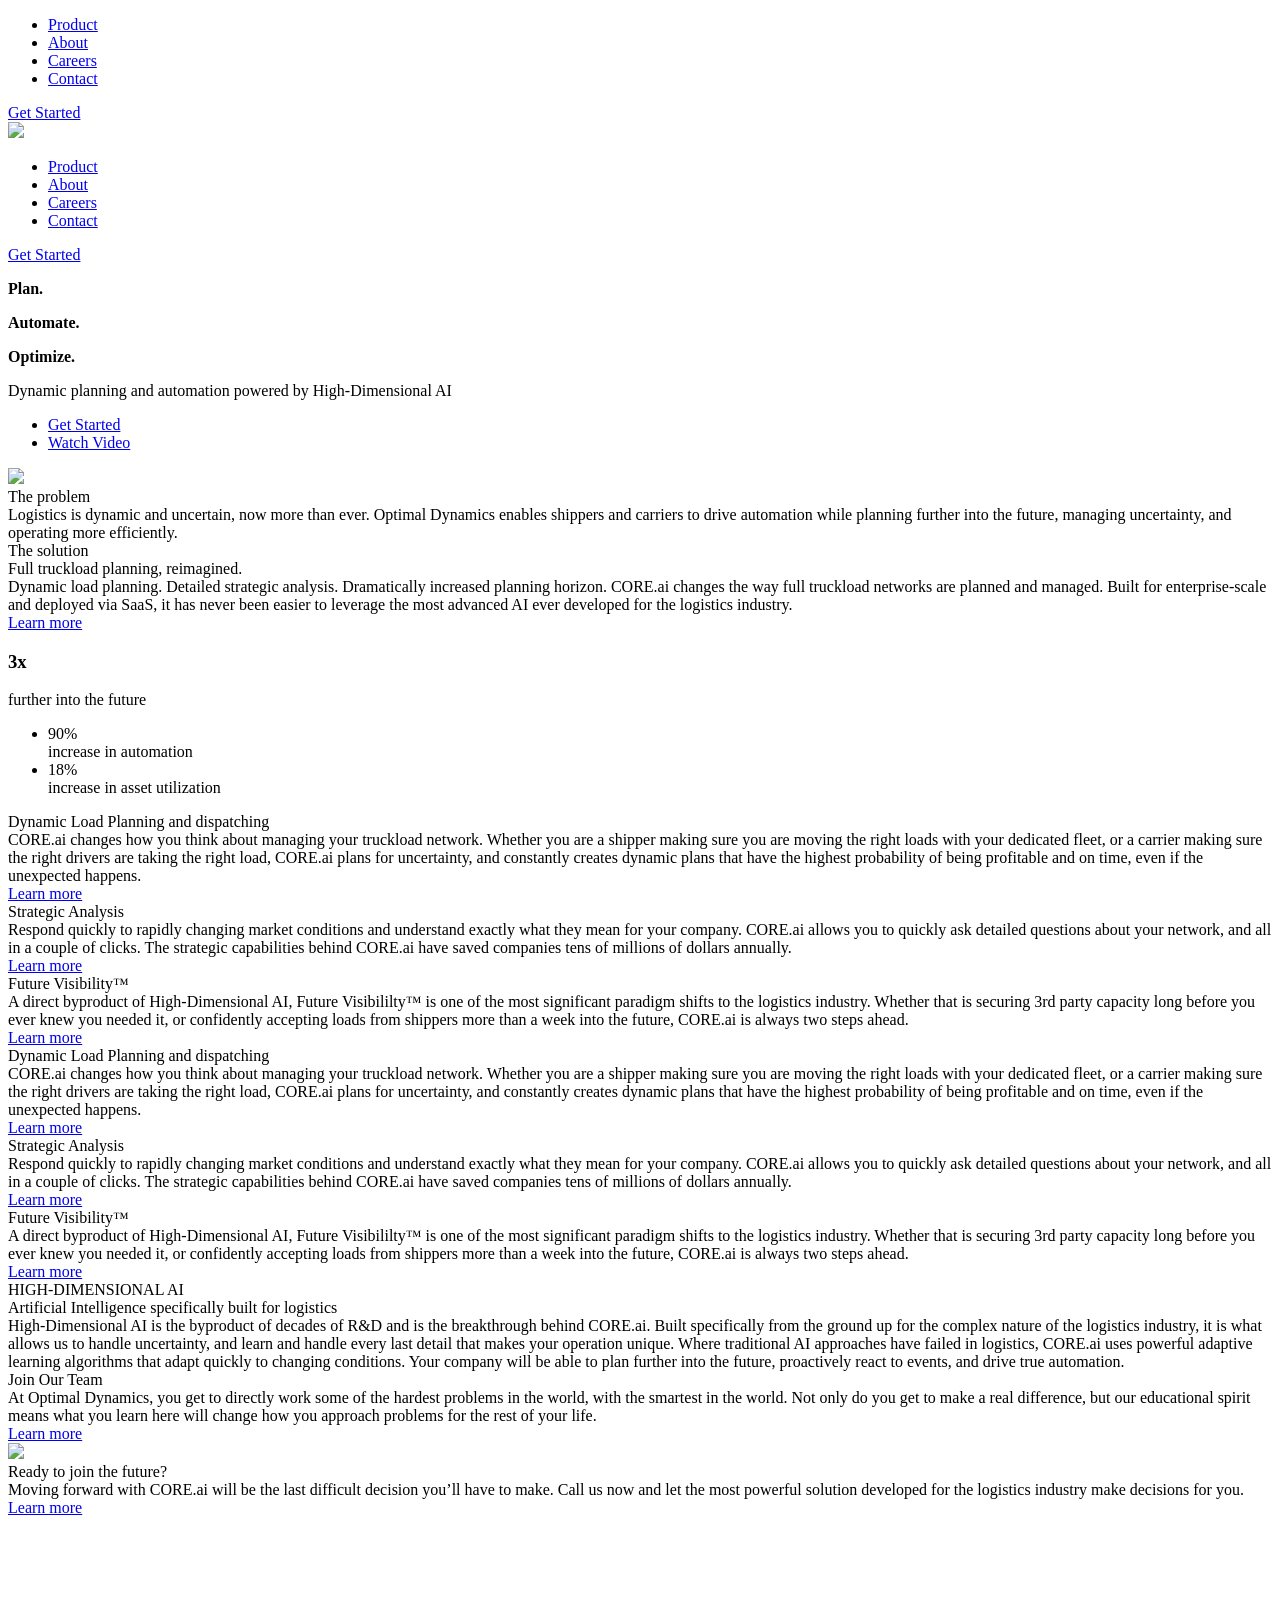
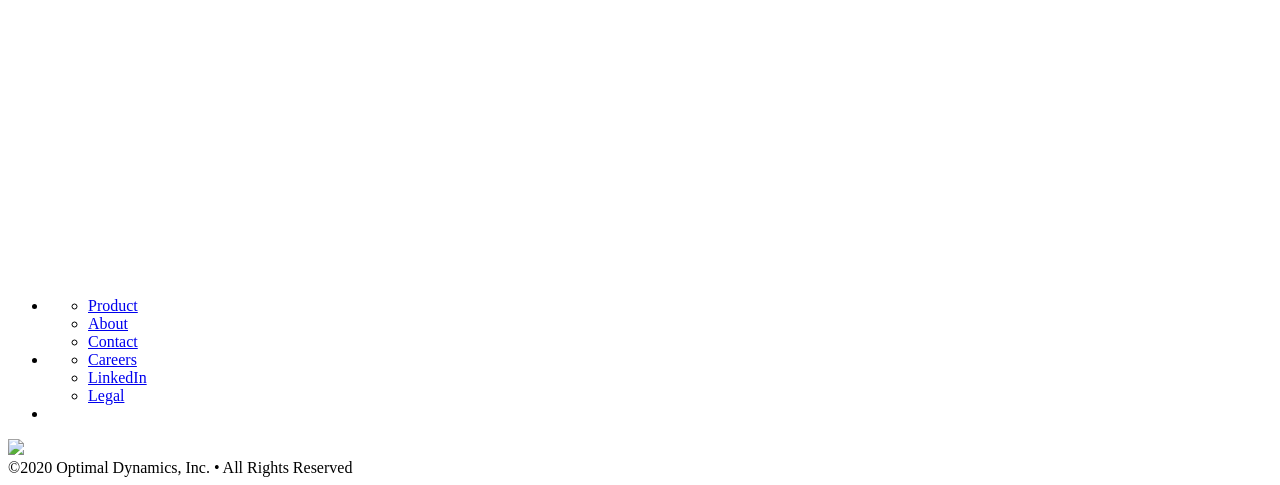
==== index.html @ 2583d3b1 "Update" ====
<!DOCTYPE html>
<html lang="en">
   <head>
      <meta charset="utf-8"/>
      <meta name="viewport" content="width=device-width, initial-scale=1"/>
      <title>Optimal Dynamics</title>
      <script>(function(w,d,s,l,i){w[l]=w[l]||[];w[l].push({'gtm.start':
         new Date().getTime(),event:'gtm.js'});var f=d.getElementsByTagName(s)[0],
         j=d.createElement(s),dl=l!='dataLayer'?'&l='+l:'';j.async=true;j.src=
         'https://www.googletagmanager.com/gtm.js?id='+i+dl;f.parentNode.insertBefore(j,f);
         })(window,document,'script','dataLayer','GTM-N3T2G5L');
      </script>
      <link rel="stylesheet" href="/css/foundation.min.css"/>
      <link rel="stylesheet" href="/css/motion-ui.min.css"/>
      <link rel="stylesheet" href="/css/jquery.fancybox.min.css"/>
      <link rel="stylesheet" href="/css/owl.carousel.min.css"/>
      <link rel="stylesheet" href="/css/style.css"/>
      <link rel="shortcut icon" href="/favicon/favicon.ico"/>
      <link rel="apple-touch-icon" sizes="180x180" href="/favicon/apple-touch-icon.png"/>
      <link rel="icon" type="image/png" sizes="512x515" href="/favicon/android-chrome-512x512.png"/>
      <link rel="icon" type="image/png" sizes="192x192" href="/favicon/android-chrome-192x192.png"/>
      <link rel="icon" type="image/png" sizes="32x32" href="/favicon/favicon-32x32.png"/>
      <link rel="icon" type="image/png" sizes="16x16" href="/favicon/favicon-16x16.png"/>
      <link rel="manifest" href="/favicon/manifest.json"/>
      <meta name="msapplication-TileColor" content="#da532c"/>
      <meta name="msapplication-TileImage" content="/mstile-150x150.png"/>
      <link rel="stylesheet" href="https://use.typekit.net/ulm6grf.css"/>
      <meta charSet="utf-8"/>
      <meta name="viewport" content="width=device-width"/>
      <meta name="next-head-count" content="2"/>
      <link rel="preload" href="/_next/static/fyxnGswawPtEti5_ENOdr/pages/_app.js" as="script"/>
      <link rel="preload" href="/_next/static/fyxnGswawPtEti5_ENOdr/pages/index.js" as="script"/>
      <link rel="preload" href="/_next/static/runtime/webpack-c212667a5f965e81e004.js" as="script"/>
      <link rel="preload" href="/_next/static/chunks/framework.e84fa698c7ee940652bd.js" as="script"/>
      <link rel="preload" href="/_next/static/chunks/commons.94e9432177da8e3c395d.js" as="script"/>
      <link rel="preload" href="/_next/static/runtime/main-bc3dd4bd98f689dcbc19.js" as="script"/>
      <link rel="preload" href="/_next/static/chunks/a13ef41db2b691012dfec7c9777016c57579b77b.4f741bf8970ec47f5d07.js" as="script"/>
   </head>
   <body>
      <noscript><iframe src="https://www.googletagmanager.com/ns.html?id=GTM-N3T2G5L" height="0" width="0" style="display:none;visibility:hidden"></iframe></noscript>
      <div id="__next">
         <div>
            <div class="mob-nav-hold">
               <div class="row">
                  <div class="small-12 columns nopad mob-nav">
                     <ul>
                        <li><a href="/product">Product</a></li>
                        <li><a href="/about">About</a></li>
                        <li><a href="/careers">Careers</a></li>
                        <li><a href="/contact">Contact</a></li>
                     </ul>
                  </div>
                  <div class="mob-nav-button"><a href="/product" class="btn-gradient btn-full">Get Started</a></div>
               </div>
            </div>
            <div class="header">
               <div class="row">
                  <div class="small-8 large-4 columns nopad logo"><a href="/"><img src="img/logo.png"/></a></div>
                  <div class="small-6 large-8 columns nopad header-right-hold show-for-large">
                     <div class="header-right">
                        <div class="nav">
                           <ul>
                              <li><a href="/product">Product</a></li>
                              <li><a href="/about">About</a></li>
                              <li><a href="/careers">Careers</a></li>
                              <li><a href="/contact">Contact</a></li>
                           </ul>
                        </div>
                        <div class="header-button"><a href="/product" class="btn-gradient">Get Started</a></div>
                     </div>
                  </div>
                  <div class="small-4 columns nopad nav-trigger hide-for-large">
                     <div class="hamburger hamburger--squeeze js-hamburger">
                        <div class="hamburger-box">
                           <div class="hamburger-inner"></div>
                        </div>
                     </div>
                  </div>
               </div>
            </div>
         </div>
         <div class="header-padd">
            <div class="intro-wrapper">
               <div class="intro-img" style="background:url(img/img-1.jpeg) no-repeat center center"></div>
               <div class="row">
                  <div class="small-12 columns nopad intro-content">
                     <div class="small-12 columns nopad intro-title">
                        <p><strong>Plan.</strong></p>
                        <p><strong>Automate.</strong></p>
                        <p><strong>Optimize.</strong></p>
                     </div>
                     <div class="small-12 columns nopad intro-img-mob-hold show-for-small-only">
                        <div class="small-12 columns nopad intro-img-mob" style="background:url(img/img-1.jpeg) no-repeat center center"></div>
                     </div>
                     <div class="small-12 large-6 columns nopad intro-bottom">
                        <div class="small-12 medium-5 large-7 columns nopad intro-text">Dynamic planning and automation powered by High-Dimensional AI</div>
                        <div class="small-12 columns nopad intro-buttons">
                           <ul>
                              <li><a href="/product" class="btn-arrow-three"><span>Get Started</span></a></li>
                              <li><a id="myBtn" href="javascript:void(0);" class="btn-arrow-dark">Watch Video</a></li>
                           </ul>
                        </div>
                     </div>
                  </div>
               </div>
            </div>
            <div class="bg-black home-about-wrapper">
               <div class="home-about-problem-wrapper">
                  <div class="home-about-problem-orn"><img src="img/orn-3.svg"/></div>
                  <div class="row row-md">
                     <div class="small-10 medium-9 large-8 columns nopad home-about-problem animation-element fade-up">
                        <div class="small-12 columns nopad headline">The problem</div>
                        <div class="small-12 columns nopad text-lg">Logistics is dynamic and uncertain, now more than ever. Optimal Dynamics enables shippers and carriers to drive automation while planning further into the future, managing uncertainty, and operating more efficiently.</div>
                     </div>
                  </div>
               </div>
               <div class="home-about-solution-wrapper">
                  <div class="row row-md">
                     <div class="small-12 large-5 large-push-7 columns nopad home-about-solutions-right animation-element fade-up">
                        <div class="small-12 columns nopad headline">The solution</div>
                        <div class="small-12 columns nopad title-lg">Full truckload planning, reimagined.</div>
                        <div class="small-12 large-10 columns nopad text-reg">Dynamic load planning. Detailed strategic analysis. Dramatically increased planning horizon. CORE.ai changes the way full truckload networks are planned and managed. Built for enterprise-scale and deployed via SaaS, it has never been easier to leverage the most advanced AI ever developed for the logistics industry.</div>
                        <div class="small-12 columns nopad"><a href="/product" class="btn-arrow-three btn-white"><span>Learn more</span></a></div>
                     </div>
                     <div class="small-12 large-7 large-pull-5 columns nopad home-about-solutions-left">
                        <div class="small-12 columns nopad home-about-solutions-left-top animation-element fade-up">
                           <h3>3x</h3>
                           <p>further into the future</p>
                        </div>
                        <div class="small-12 columns nopad home-about-solutions-left-line animation-element line-grow"><span class="animation-element line-grow"></span></div>
                        <div class="small-12 columns nopad home-about-solutions-left-bottom animation-element fade-up">
                           <ul>
                              <li>
                                 <div class="small-12 columns nopad about-solutions-left-bottom-percent">90%</div>
                                 <div class="small-12 columns nopad about-solutions-left-bottom-percent-text">increase in automation</div>
                              </li>
                              <li>
                                 <div class="small-12 columns nopad about-solutions-left-bottom-percent">18%</div>
                                 <div class="small-12 columns nopad about-solutions-left-bottom-percent-text">increase in asset utilization</div>
                              </li>
                           </ul>
                        </div>
                     </div>
                  </div>
               </div>
            </div>
            <div class="home-white">
               <div class="horizontal-hold show-for-large">
                  <div class="horizontal-content-scroller"><span></span></div>
                  <div class="horizontal container" id="container">
                     <div class="horizontal-content">
                        <div class="horizontal-block horizontal-block-1">
                           <div class="row row-md">
                              <div class="small-5 columns nopad articles-carousel-item-content">
                                 <div class="small-12 columns nopad title-md">Dynamic Load Planning and dispatching</div>
                                 <div class="small-12 columns nopad text-reg">CORE.ai changes how you think about managing your truckload network. Whether you are a shipper making sure you are moving the right loads with your dedicated fleet, or a carrier making sure the right drivers are taking the right load, CORE.ai plans for uncertainty, and constantly creates dynamic plans that have the highest probability of being profitable and on time, even if the unexpected happens.</div>
                                 <div class="small-12 columns nopad"><a href="/product" class="btn-arrow-three"><span>Learn more</span></a></div>
                              </div>
                              <div class="small-7 columns nopad articles-carousel-item-image-hold">
                                 <div class="small-12 columns nopad articles-carousel-item-image" style="background:url(img/Homepage_Section3_01.jpg) no-repeat center center"></div>
                              </div>
                           </div>
                        </div>
                        <div class="horizontal-block horizontal-block-2">
                           <div class="row row-md">
                              <div class="small-5 columns nopad articles-carousel-item-content">
                                 <div class="small-12 columns nopad title-md">Strategic Analysis</div>
                                 <div class="small-12 columns nopad text-reg">Respond quickly to rapidly changing market conditions and understand exactly what they mean for your company. CORE.ai allows you to quickly ask detailed questions about your network, and all in a couple of clicks. The strategic capabilities behind CORE.ai have saved companies tens of millions of dollars annually.</div>
                                 <div class="small-12 columns nopad"><a href="/product" class="btn-arrow-three"><span>Learn more</span></a></div>
                              </div>
                              <div class="small-7 columns nopad articles-carousel-item-image-hold">
                                 <div class="small-12 columns nopad articles-carousel-item-image" style="background:url(img/Homepage_Section3_02.jpg) no-repeat center center"></div>
                              </div>
                           </div>
                        </div>
                        <div class="horizontal-block horizontal-block-2">
                           <div class="row row-md">
                              <div class="small-5 columns nopad articles-carousel-item-content">
                                 <div class="small-12 columns nopad title-md">Future Visibility™</div>
                                 <div class="small-12 columns nopad text-reg">A direct byproduct of High-Dimensional AI, Future Visibililty™ is one of the most significant paradigm shifts to the logistics industry. Whether that is securing 3rd party capacity long before you ever knew you needed it, or confidently accepting loads from shippers more than a week into the future, CORE.ai is always two steps ahead.</div>
                                 <div class="small-12 columns nopad"><a href="/product" class="btn-arrow-three"><span>Learn more</span></a></div>
                              </div>
                              <div class="small-7 columns nopad articles-carousel-item-image-hold">
                                 <div class="small-12 columns nopad articles-carousel-item-image" style="background:url(img/Homepage_Section3_03.jpg) no-repeat center center"></div>
                              </div>
                           </div>
                        </div>
                     </div>
                  </div>
               </div>
               <div class="row row-md">
                  <div class="small-12 columns nopad home-articles-mob-hold hide-for-large">
                     <div class="small-12 columns nopad home-articles-mob-item">
                        <div class="small-12 columns nopad home-articles-mob-item-image-hold">
                           <div class="small-12 columns nopad home-articles-mob-item-image image-effect image-effect-right animation-element" style="background:url(img/Homepage_Section3_01.jpg) no-repeat center center"></div>
                        </div>
                        <div class="small-12 columns nopad home-articles-mob-item-content animation-element fade-up">
                           <div class="small-12 columns nopad title-md">Dynamic Load Planning and dispatching</div>
                           <div class="small-12 columns nopad text-reg">CORE.ai changes how you think about managing your truckload network. Whether you are a shipper making sure you are moving the right loads with your dedicated fleet, or a carrier making sure the right drivers are taking the right load, CORE.ai plans for uncertainty, and constantly creates dynamic plans that have the highest probability of being profitable and on time, even if the unexpected happens.</div>
                           <div class="small-12 columns nopad"><a href="/product" class="btn-arrow-three"><span>Learn more</span></a></div>
                        </div>
                     </div>
                     <div class="small-12 columns nopad home-articles-mob-item">
                        <div class="small-12 columns nopad home-articles-mob-item-image-hold">
                           <div class="small-12 columns nopad home-articles-mob-item-image image-effect image-effect-right animation-element" style="background:url(img/Homepage_Section3_02.jpg) no-repeat center center"></div>
                        </div>
                        <div class="small-12 columns nopad home-articles-mob-item-content animation-element fade-up">
                           <div class="small-12 columns nopad title-md">Strategic Analysis</div>
                           <div class="small-12 columns nopad text-reg">Respond quickly to rapidly changing market conditions and understand exactly what they mean for your company. CORE.ai allows you to quickly ask detailed questions about your network, and all in a couple of clicks. The strategic capabilities behind CORE.ai have saved companies tens of millions of dollars annually.</div>
                           <div class="small-12 columns nopad"><a href="/product" class="btn-arrow-three"><span>Learn more</span></a></div>
                        </div>
                     </div>
                     <div class="small-12 columns nopad home-articles-mob-item">
                        <div class="small-12 columns nopad home-articles-mob-item-image-hold">
                           <div class="small-12 columns nopad home-articles-mob-item-image image-effect image-effect-right animation-element" style="background:url(img/Homepage_Section3_03.jpg) no-repeat center center"></div>
                        </div>
                        <div class="small-12 columns nopad home-articles-mob-item-content animation-element fade-up">
                           <div class="small-12 columns nopad title-md">Future Visibility™</div>
                           <div class="small-12 columns nopad text-reg">A direct byproduct of High-Dimensional AI, Future Visibililty™ is one of the most significant paradigm shifts to the logistics industry. Whether that is securing 3rd party capacity long before you ever knew you needed it, or confidently accepting loads from shippers more than a week into the future, CORE.ai is always two steps ahead.</div>
                           <div class="small-12 columns nopad"><a href="/product" class="btn-arrow-three"><span>Learn more</span></a></div>
                        </div>
                     </div>
                  </div>
                  <div class="small-12 columns nopad horizontal-end padd-large-horizontal image-text-block">
                     <div class="small-12 large-6 columns nopad image-text-block-left animation-element fade-up">
                        <div id="cube"> </div>
                     </div>
                     <div class="small-12 large-6 columns nopad image-text-block-right animation-element fade-up">
                        <div class="small-12 columns nopad headline">HIGH-DIMENSIONAL AI</div>
                        <div class="small-12 columns nopad title-lg">Artificial Intelligence specifically built for logistics</div>
                        <div class="small-12 columns nopad text-reg">High-Dimensional AI is the byproduct of decades of R&amp;D and is the breakthrough behind CORE.ai. Built specifically from the ground up for the complex nature of the logistics industry, it is what allows us to handle uncertainty, and learn and handle every last detail that makes your operation unique. Where traditional AI approaches have failed in logistics, CORE.ai uses powerful adaptive learning algorithms that adapt quickly to changing conditions. Your company will be able to plan further into the future, proactively react to events, and drive true automation.</div>
                     </div>
                  </div>
               </div>
            </div>
            <div class="bg-black text-box-wrapper">
               <div class="text-box-right-image image-effect image-effect-right animation-element" style="background:url(img/Homepage_JoinOurTeam.jpg) no-repeat center center"></div>
               <div class="row row-md">
                  <div class="small-12 columns nopad text-box-mob-image-hold-1 show-for-small-only">
                     <div class="small-12 columns nopad text-box-image-1 image-effect image-effect-right animation-element" style="background:url(img/Homepage_JoinOurTeam.jpg) no-repeat center center"></div>
                  </div>
                  <div class="small-12 medium-7 columns nopad text-box text-box-left animation-element fade-up">
                     <div class="small-12 columns nopad title-md">Join Our Team</div>
                     <div class="small-12 columns nopad text-reg">At Optimal Dynamics, you get to directly work some of the hardest problems in the world, with the smartest in the world. Not only do you get to make a real difference, but our educational spirit means what you learn here will change how you approach problems for the rest of your life.</div>
                     <div class="small-12 columns nopad"><a href="/careers" class="btn-arrow-three btn-white">Learn more</a></div>
                  </div>
               </div>
            </div>
            <div class="text-box-wrapper">
               <div class="text-box-left-image image-effect image-effect-left animation-element" style="background:url(img/CTA.jpg) no-repeat center center"></div>
               <div class="orn-circle"><img src="img/orn-circle.svg"/></div>
               <div class="row">
                  <div class="small-12 columns nopad text-box-mob-image-hold-2 show-for-small-only">
                     <div class="small-12 columns nopad text-box-image-2 image-effect image-effect-right animation-element" style="background:url(img/CTA.jpg) no-repeat center center;"></div>
                  </div>
                  <div class="small-12 medium-5 medium-offset-7 columns nopad text-box text-box-right animation-element fade-up">
                     <div class="small-12 columns nopad title-md">Ready to join the future?</div>
                     <div class="small-12 columns nopad text-reg">Moving forward with CORE.ai will be the last difficult decision you’ll have to make. Call us now and let the most powerful solution developed for the logistics industry make decisions for you.</div>
                     <div class="small-12 columns nopad"><a href="/contact" class="btn-arrow-three"><span>Learn more</span></a></div>
                  </div>
               </div>
            </div>
         </div>
         <div id="myModal" class="modalVideo">
            <div id="myModalContent" class="modal-content-video"><iframe id="vimeoFrame" src="" width="640" height="360" frameborder="0"></iframe></div>
         </div>
         <div class="footer">
            <div class="row">
               <div class="small-12 columns nopad footer-hold">
                  <div class="small-12 large-6 columns nopad footer-left">
                     <div class="small-12 columns nopad footer-nav-grid">
                        <ul>
                           <li>
                              <div class="small-12 columns nopad footer-nav">
                                 <ul>
                                    <li><a href="/product">Product</a></li>
                                    <li><a href="/about">About</a></li>
                                    <li><a href="/contact">Contact</a></li>
                                 </ul>
                              </div>
                           </li>
                           <li>
                              <div class="small-12 columns nopad footer-nav">
                                 <ul>
                                    <li><a href="/careers">Careers</a></li>
                                    <li><a href="//www.linkedin.com/company/optimal-dynamics">LinkedIn</a></li>
                                    <li><a href="/legal">Legal</a></li>
                                 </ul>
                              </div>
                           </li>
                           <li>
                              <div class="small-12 columns nopad footer-nav"></div>
                           </li>
                        </ul>
                     </div>
                  </div>
                  <div class="small-12 large-6 columns nopad footer-right">
                     <div class="small-12 columns nopad footer-logo text-right"><img src="img/logo-footer.png"/></div>
                     <div class="small-12 columns nopad footer-line text-right"><span></span></div>
                     <div class="small-12 columns nopad copyrights text-right">©2020 Optimal Dynamics, Inc. • All Rights Reserved</div>
                  </div>
               </div>
            </div>
         </div>
      </div>
      <script src="/js/vendor/jquery.min.js"></script><script src="/js/vendor/what-input.min.js"></script><script src="/js/foundation.min.js"></script><script src="/js/motion-ui.min.js"></script><script src="/js/jquery.fancybox.min.js"></script><script src="/js/owl.carousel.min.js"></script><script src="/js/jquery.mousewheel.min.js"></script><script src="/js/animations.js"></script><script src="https://cdnjs.cloudflare.com/ajax/libs/gsap/2.0.2/TweenMax.min.js"></script><script src="https://cdnjs.cloudflare.com/ajax/libs/ScrollMagic/2.0.6/ScrollMagic.min.js"></script><script src="https://cdnjs.cloudflare.com/ajax/libs/ScrollMagic/2.0.6/plugins/animation.gsap.js"></script><script src="/js/main.js"></script><script id="__NEXT_DATA__" type="application/json">{"props":{"pageProps":{}},"page":"/","query":{},"buildId":"fyxnGswawPtEti5_ENOdr","nextExport":true,"autoExport":true,"isFallback":false}</script><script nomodule="" src="/_next/static/runtime/polyfills-75a3e900f517af39100f.js"></script><script async="" data-next-page="/_app" src="/_next/static/fyxnGswawPtEti5_ENOdr/pages/_app.js"></script><script async="" data-next-page="/" src="/_next/static/fyxnGswawPtEti5_ENOdr/pages/index.js"></script><script src="/_next/static/runtime/webpack-c212667a5f965e81e004.js" async=""></script><script src="/_next/static/chunks/framework.e84fa698c7ee940652bd.js" async=""></script><script src="/_next/static/chunks/commons.94e9432177da8e3c395d.js" async=""></script><script src="/_next/static/runtime/main-bc3dd4bd98f689dcbc19.js" async=""></script><script src="/_next/static/chunks/a13ef41db2b691012dfec7c9777016c57579b77b.4f741bf8970ec47f5d07.js" async=""></script><script src="/_next/static/fyxnGswawPtEti5_ENOdr/_buildManifest.js" async=""></script><script src="/_next/static/fyxnGswawPtEti5_ENOdr/_ssgManifest.js" async=""></script>
   </body>
</html>
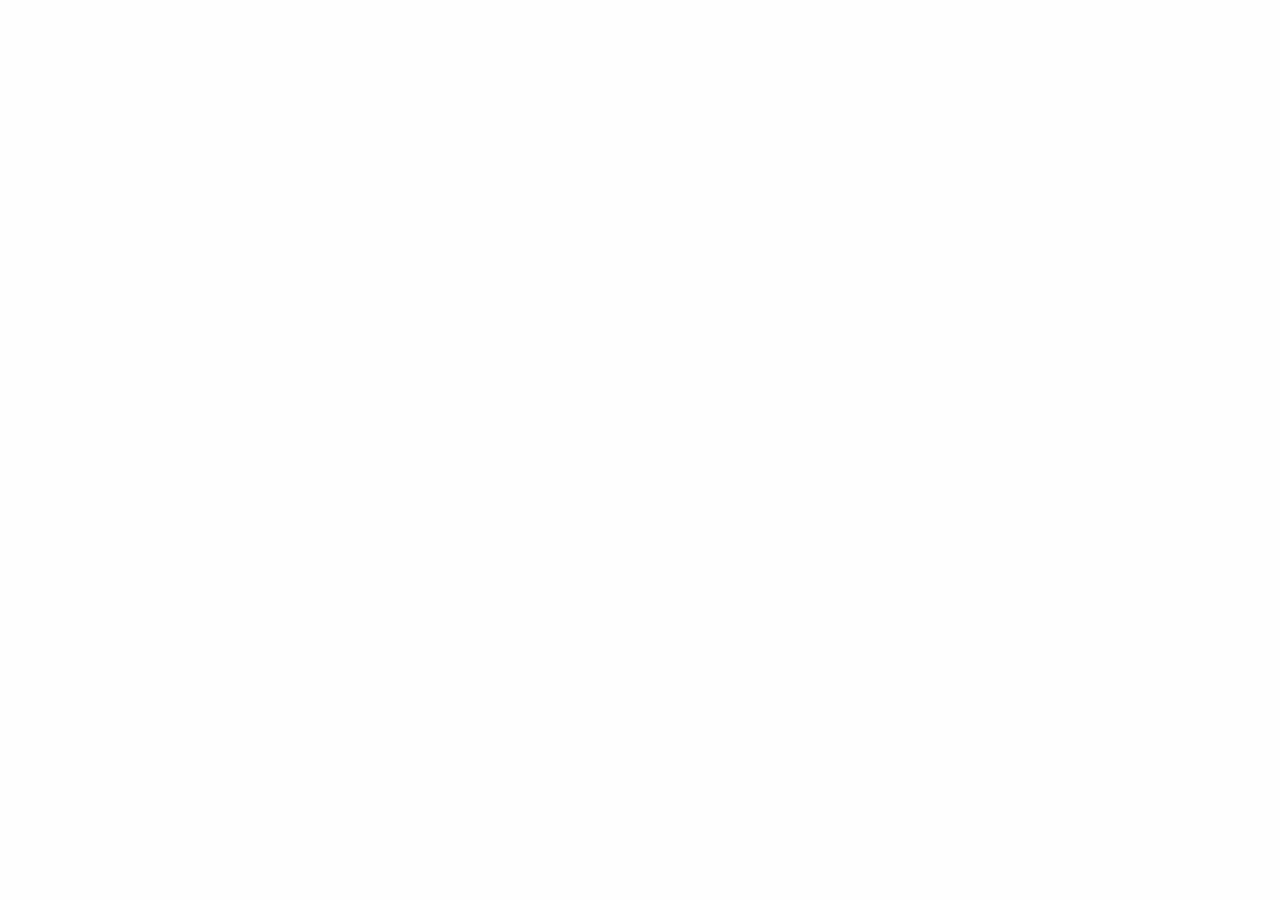
==== commit 16345f0d: "update" ====
--- a/index.html
+++ b/index.html
@@ -3,7 +3,7 @@
    <head>
       <meta charset="utf-8"/>
       <meta name="viewport" content="width=device-width, initial-scale=1"/>
-      <title>Optimal Dynamics</title>
+      <title>Centre of Excellence</title>
       <script>(function(w,d,s,l,i){w[l]=w[l]||[];w[l].push({'gtm.start':
          new Date().getTime(),event:'gtm.js'});var f=d.getElementsByTagName(s)[0],
          j=d.createElement(s),dl=l!='dataLayer'?'&l='+l:'';j.async=true;j.src=
@@ -28,13 +28,7 @@
       <meta charSet="utf-8"/>
       <meta name="viewport" content="width=device-width"/>
       <meta name="next-head-count" content="2"/>
-      <link rel="preload" href="/_next/static/fyxnGswawPtEti5_ENOdr/pages/_app.js" as="script"/>
-      <link rel="preload" href="/_next/static/fyxnGswawPtEti5_ENOdr/pages/index.js" as="script"/>
-      <link rel="preload" href="/_next/static/runtime/webpack-c212667a5f965e81e004.js" as="script"/>
-      <link rel="preload" href="/_next/static/chunks/framework.e84fa698c7ee940652bd.js" as="script"/>
-      <link rel="preload" href="/_next/static/chunks/commons.94e9432177da8e3c395d.js" as="script"/>
-      <link rel="preload" href="/_next/static/runtime/main-bc3dd4bd98f689dcbc19.js" as="script"/>
-      <link rel="preload" href="/_next/static/chunks/a13ef41db2b691012dfec7c9777016c57579b77b.4f741bf8970ec47f5d07.js" as="script"/>
+
    </head>
    <body>
       <noscript><iframe src="https://www.googletagmanager.com/ns.html?id=GTM-N3T2G5L" height="0" width="0" style="display:none;visibility:hidden"></iframe></noscript>
@@ -44,13 +38,12 @@
                <div class="row">
                   <div class="small-12 columns nopad mob-nav">
                      <ul>
-                        <li><a href="/product">Product</a></li>
+                        <li><a href="/product">Services</a></li>
                         <li><a href="/about">About</a></li>
                         <li><a href="/careers">Careers</a></li>
                         <li><a href="/contact">Contact</a></li>
                      </ul>
                   </div>
-                  <div class="mob-nav-button"><a href="/product" class="btn-gradient btn-full">Get Started</a></div>
                </div>
             </div>
             <div class="header">
@@ -60,13 +53,12 @@
                      <div class="header-right">
                         <div class="nav">
                            <ul>
-                              <li><a href="/product">Product</a></li>
+                              <li><a href="/product">Services</a></li>
                               <li><a href="/about">About</a></li>
                               <li><a href="/careers">Careers</a></li>
                               <li><a href="/contact">Contact</a></li>
                            </ul>
                         </div>
-                        <div class="header-button"><a href="/product" class="btn-gradient">Get Started</a></div>
                      </div>
                   </div>
                   <div class="small-4 columns nopad nav-trigger hide-for-large">
@@ -85,9 +77,9 @@
                <div class="row">
                   <div class="small-12 columns nopad intro-content">
                      <div class="small-12 columns nopad intro-title">
-                        <p><strong>Plan.</strong></p>
-                        <p><strong>Automate.</strong></p>
-                        <p><strong>Optimize.</strong></p>
+                        <p><strong>Start.</strong></p>
+                        <p><strong>Train.</strong></p>
+                        <p><strong>Practice.</strong></p>
                      </div>
                      <div class="small-12 columns nopad intro-img-mob-hold show-for-small-only">
                         <div class="small-12 columns nopad intro-img-mob" style="background:url(img/img-1.jpeg) no-repeat center center"></div>
@@ -152,7 +144,7 @@
                         <div class="horizontal-block horizontal-block-1">
                            <div class="row row-md">
                               <div class="small-5 columns nopad articles-carousel-item-content">
-                                 <div class="small-12 columns nopad title-md">Dynamic Load Planning and dispatching</div>
+                                 <div class="small-12 columns nopad title-md">Customer Experience Obsession is the Key To Build A Customer First Strategy</div>
                                  <div class="small-12 columns nopad text-reg">CORE.ai changes how you think about managing your truckload network. Whether you are a shipper making sure you are moving the right loads with your dedicated fleet, or a carrier making sure the right drivers are taking the right load, CORE.ai plans for uncertainty, and constantly creates dynamic plans that have the highest probability of being profitable and on time, even if the unexpected happens.</div>
                                  <div class="small-12 columns nopad"><a href="/product" class="btn-arrow-three"><span>Learn more</span></a></div>
                               </div>
@@ -303,6 +295,27 @@
             </div>
          </div>
       </div>
-      <script src="/js/vendor/jquery.min.js"></script><script src="/js/vendor/what-input.min.js"></script><script src="/js/foundation.min.js"></script><script src="/js/motion-ui.min.js"></script><script src="/js/jquery.fancybox.min.js"></script><script src="/js/owl.carousel.min.js"></script><script src="/js/jquery.mousewheel.min.js"></script><script src="/js/animations.js"></script><script src="https://cdnjs.cloudflare.com/ajax/libs/gsap/2.0.2/TweenMax.min.js"></script><script src="https://cdnjs.cloudflare.com/ajax/libs/ScrollMagic/2.0.6/ScrollMagic.min.js"></script><script src="https://cdnjs.cloudflare.com/ajax/libs/ScrollMagic/2.0.6/plugins/animation.gsap.js"></script><script src="/js/main.js"></script><script id="__NEXT_DATA__" type="application/json">{"props":{"pageProps":{}},"page":"/","query":{},"buildId":"fyxnGswawPtEti5_ENOdr","nextExport":true,"autoExport":true,"isFallback":false}</script><script nomodule="" src="/_next/static/runtime/polyfills-75a3e900f517af39100f.js"></script><script async="" data-next-page="/_app" src="/_next/static/fyxnGswawPtEti5_ENOdr/pages/_app.js"></script><script async="" data-next-page="/" src="/_next/static/fyxnGswawPtEti5_ENOdr/pages/index.js"></script><script src="/_next/static/runtime/webpack-c212667a5f965e81e004.js" async=""></script><script src="/_next/static/chunks/framework.e84fa698c7ee940652bd.js" async=""></script><script src="/_next/static/chunks/commons.94e9432177da8e3c395d.js" async=""></script><script src="/_next/static/runtime/main-bc3dd4bd98f689dcbc19.js" async=""></script><script src="/_next/static/chunks/a13ef41db2b691012dfec7c9777016c57579b77b.4f741bf8970ec47f5d07.js" async=""></script><script src="/_next/static/fyxnGswawPtEti5_ENOdr/_buildManifest.js" async=""></script><script src="/_next/static/fyxnGswawPtEti5_ENOdr/_ssgManifest.js" async=""></script>
+      <script src="/js/vendor/jquery.min.js"></script>
+      <script src="/js/vendor/what-input.min.js"></script>
+      <script src="/js/foundation.min.js"></script>
+      <script src="/js/motion-ui.min.js"></script>
+      <script src="/js/jquery.fancybox.min.js">
+      </script><script src="/js/owl.carousel.min.js">
+      </script><script src="/js/jquery.mousewheel.min.js">
+      </script><script src="/js/animations.js"></script>
+      <script src="https://cdnjs.cloudflare.com/ajax/libs/gsap/2.0.2/TweenMax.min.js"></script>
+      <script src="https://cdnjs.cloudflare.com/ajax/libs/ScrollMagic/2.0.6/ScrollMagic.min.js"></script>
+      <script src="https://cdnjs.cloudflare.com/ajax/libs/ScrollMagic/2.0.6/plugins/animation.gsap.js"></script>
+      <script src="/js/main.js"></script>
+      <script id="__NEXT_DATA__" type="application/json">{"props":{"pageProps":{}},"page":"/","query":{},"buildId":"fyxnGswawPtEti5_ENOdr","nextExport":true,"autoExport":true,"isFallback":false}</script>
+      <script nomodule="" src="/_next/static/runtime/polyfills-75a3e900f517af39100f.js"></script>
+      <script src="/_next/static/runtime/webpack-c212667a5f965e81e004.js" async=""></script>
+      <script src="/_next/static/chunks/framework.e84fa698c7ee940652bd.js" async=""></script>
+      <script src="/_next/static/chunks/commons.94e9432177da8e3c395d.js" async=""></script>
+      <script src="/_next/static/runtime/main-bc3dd4bd98f689dcbc19.js" async=""></script>
+
+      <script src="/_next/static/fyxnGswawPtEti5_ENOdr/_buildManifest.js" async=""></script>
+
    </body>
+
 </html>
--- a/css/motion-ui.min.css
+++ b/css/motion-ui.min.css
@@ -0,0 +1,776 @@
+.slide-in-down.mui-enter {
+    transition-duration: .5s;
+    transition-timing-function: linear;
+    -webkit-transform: translateY(-100%);
+    transform: translateY(-100%);
+    transition-property: opacity, -webkit-transform;
+    transition-property: transform, opacity;
+    transition-property: transform, opacity, -webkit-transform;
+    -webkit-backface-visibility: hidden;
+    backface-visibility: hidden
+}
+
+.slide-in-left.mui-enter,
+.slide-in-up.mui-enter {
+    transition-duration: .5s;
+    transition-timing-function: linear;
+    transition-property: opacity, -webkit-transform;
+    -webkit-backface-visibility: hidden
+}
+
+.slide-in-down.mui-enter.mui-enter-active {
+    -webkit-transform: translateY(0);
+    transform: translateY(0)
+}
+
+.slide-in-left.mui-enter {
+    -webkit-transform: translateX(-100%);
+    transform: translateX(-100%);
+    transition-property: transform, opacity;
+    transition-property: transform, opacity, -webkit-transform;
+    backface-visibility: hidden
+}
+
+.slide-in-left.mui-enter.mui-enter-active {
+    -webkit-transform: translateX(0);
+    transform: translateX(0)
+}
+
+.slide-in-up.mui-enter {
+    -webkit-transform: translateY(100%);
+    transform: translateY(100%);
+    transition-property: transform, opacity;
+    transition-property: transform, opacity, -webkit-transform;
+    backface-visibility: hidden
+}
+
+.slide-in-right.mui-enter,
+.slide-out-down.mui-leave {
+    transition-duration: .5s;
+    transition-timing-function: linear;
+    transition-property: opacity, -webkit-transform;
+    -webkit-backface-visibility: hidden
+}
+
+.slide-in-up.mui-enter.mui-enter-active {
+    -webkit-transform: translateY(0);
+    transform: translateY(0)
+}
+
+.slide-in-right.mui-enter {
+    -webkit-transform: translateX(100%);
+    transform: translateX(100%);
+    transition-property: transform, opacity;
+    transition-property: transform, opacity, -webkit-transform;
+    backface-visibility: hidden
+}
+
+.slide-in-right.mui-enter.mui-enter-active {
+    -webkit-transform: translateX(0);
+    transform: translateX(0)
+}
+
+.slide-out-down.mui-leave {
+    -webkit-transform: translateY(0);
+    transform: translateY(0);
+    transition-property: transform, opacity;
+    transition-property: transform, opacity, -webkit-transform;
+    backface-visibility: hidden
+}
+
+.slide-out-right.mui-leave,
+.slide-out-up.mui-leave {
+    transition-property: opacity, -webkit-transform;
+    -webkit-backface-visibility: hidden;
+    transition-duration: .5s;
+    transition-timing-function: linear
+}
+
+.slide-out-down.mui-leave.mui-leave-active {
+    -webkit-transform: translateY(100%);
+    transform: translateY(100%)
+}
+
+.slide-out-right.mui-leave {
+    -webkit-transform: translateX(0);
+    transform: translateX(0);
+    transition-property: transform, opacity;
+    transition-property: transform, opacity, -webkit-transform;
+    backface-visibility: hidden
+}
+
+.slide-out-right.mui-leave.mui-leave-active {
+    -webkit-transform: translateX(100%);
+    transform: translateX(100%)
+}
+
+.slide-out-up.mui-leave {
+    -webkit-transform: translateY(0);
+    transform: translateY(0);
+    transition-property: transform, opacity;
+    transition-property: transform, opacity, -webkit-transform;
+    backface-visibility: hidden
+}
+
+.slide-out-up.mui-leave.mui-leave-active {
+    -webkit-transform: translateY(-100%);
+    transform: translateY(-100%)
+}
+
+.slide-out-left.mui-leave {
+    transition-duration: .5s;
+    transition-timing-function: linear;
+    -webkit-transform: translateX(0);
+    transform: translateX(0);
+    transition-property: opacity, -webkit-transform;
+    transition-property: transform, opacity;
+    transition-property: transform, opacity, -webkit-transform;
+    -webkit-backface-visibility: hidden;
+    backface-visibility: hidden
+}
+
+.fade-in.mui-enter,
+.fade-out.mui-leave {
+    transition-property: opacity;
+    transition-duration: .5s;
+    transition-timing-function: linear
+}
+
+.slide-out-left.mui-leave.mui-leave-active {
+    -webkit-transform: translateX(-100%);
+    transform: translateX(-100%)
+}
+
+.fade-in.mui-enter {
+    opacity: 0
+}
+
+.fade-in.mui-enter.mui-enter-active,
+.fade-out.mui-leave {
+    opacity: 1
+}
+
+.fade-out.mui-leave.mui-leave-active {
+    opacity: 0
+}
+
+.hinge-in-from-top.mui-enter {
+    transition-duration: .5s;
+    transition-timing-function: linear;
+    -webkit-transform: perspective(2000px) rotateX(-90deg);
+    transform: perspective(2000px) rotateX(-90deg);
+    -webkit-transform-origin: top;
+    transform-origin: top;
+    transition-property: opacity, -webkit-transform;
+    transition-property: transform, opacity;
+    transition-property: transform, opacity, -webkit-transform;
+    opacity: 0
+}
+
+.hinge-in-from-bottom.mui-enter,
+.hinge-in-from-right.mui-enter {
+    transition-duration: .5s;
+    transition-timing-function: linear;
+    transition-property: opacity, -webkit-transform
+}
+
+.hinge-in-from-top.mui-enter.mui-enter-active {
+    -webkit-transform: perspective(2000px) rotate(0);
+    transform: perspective(2000px) rotate(0);
+    opacity: 1
+}
+
+.hinge-in-from-right.mui-enter {
+    -webkit-transform: perspective(2000px) rotateY(-90deg);
+    transform: perspective(2000px) rotateY(-90deg);
+    -webkit-transform-origin: right;
+    transform-origin: right;
+    transition-property: transform, opacity;
+    transition-property: transform, opacity, -webkit-transform;
+    opacity: 0
+}
+
+.hinge-in-from-right.mui-enter.mui-enter-active {
+    -webkit-transform: perspective(2000px) rotate(0);
+    transform: perspective(2000px) rotate(0);
+    opacity: 1
+}
+
+.hinge-in-from-bottom.mui-enter {
+    -webkit-transform: perspective(2000px) rotateX(90deg);
+    transform: perspective(2000px) rotateX(90deg);
+    -webkit-transform-origin: bottom;
+    transform-origin: bottom;
+    transition-property: transform, opacity;
+    transition-property: transform, opacity, -webkit-transform;
+    opacity: 0
+}
+
+.hinge-in-from-left.mui-enter,
+.hinge-in-from-middle-x.mui-enter {
+    transition-duration: .5s;
+    transition-timing-function: linear;
+    transition-property: opacity, -webkit-transform
+}
+
+.hinge-in-from-bottom.mui-enter.mui-enter-active {
+    -webkit-transform: perspective(2000px) rotate(0);
+    transform: perspective(2000px) rotate(0);
+    opacity: 1
+}
+
+.hinge-in-from-left.mui-enter {
+    -webkit-transform: perspective(2000px) rotateY(90deg);
+    transform: perspective(2000px) rotateY(90deg);
+    -webkit-transform-origin: left;
+    transform-origin: left;
+    transition-property: transform, opacity;
+    transition-property: transform, opacity, -webkit-transform;
+    opacity: 0
+}
+
+.hinge-in-from-left.mui-enter.mui-enter-active {
+    -webkit-transform: perspective(2000px) rotate(0);
+    transform: perspective(2000px) rotate(0);
+    opacity: 1
+}
+
+.hinge-in-from-middle-x.mui-enter {
+    -webkit-transform: perspective(2000px) rotateX(-90deg);
+    transform: perspective(2000px) rotateX(-90deg);
+    -webkit-transform-origin: center;
+    transform-origin: center;
+    transition-property: transform, opacity;
+    transition-property: transform, opacity, -webkit-transform;
+    opacity: 0
+}
+
+.hinge-in-from-middle-y.mui-enter,
+.hinge-out-from-top.mui-leave {
+    transition-duration: .5s;
+    transition-timing-function: linear;
+    transition-property: opacity, -webkit-transform
+}
+
+.hinge-in-from-middle-x.mui-enter.mui-enter-active {
+    -webkit-transform: perspective(2000px) rotate(0);
+    transform: perspective(2000px) rotate(0);
+    opacity: 1
+}
+
+.hinge-in-from-middle-y.mui-enter {
+    -webkit-transform: perspective(2000px) rotateY(-90deg);
+    transform: perspective(2000px) rotateY(-90deg);
+    -webkit-transform-origin: center;
+    transform-origin: center;
+    transition-property: transform, opacity;
+    transition-property: transform, opacity, -webkit-transform;
+    opacity: 0
+}
+
+.hinge-in-from-middle-y.mui-enter.mui-enter-active {
+    -webkit-transform: perspective(2000px) rotate(0);
+    transform: perspective(2000px) rotate(0);
+    opacity: 1
+}
+
+.hinge-out-from-top.mui-leave {
+    -webkit-transform: perspective(2000px) rotate(0);
+    transform: perspective(2000px) rotate(0);
+    -webkit-transform-origin: top;
+    transform-origin: top;
+    transition-property: transform, opacity;
+    transition-property: transform, opacity, -webkit-transform;
+    opacity: 1
+}
+
+.hinge-out-from-bottom.mui-leave,
+.hinge-out-from-right.mui-leave {
+    transition-duration: .5s;
+    transition-timing-function: linear;
+    transition-property: opacity, -webkit-transform
+}
+
+.hinge-out-from-top.mui-leave.mui-leave-active {
+    -webkit-transform: perspective(2000px) rotateX(-90deg);
+    transform: perspective(2000px) rotateX(-90deg);
+    opacity: 0
+}
+
+.hinge-out-from-right.mui-leave {
+    -webkit-transform: perspective(2000px) rotate(0);
+    transform: perspective(2000px) rotate(0);
+    -webkit-transform-origin: right;
+    transform-origin: right;
+    transition-property: transform, opacity;
+    transition-property: transform, opacity, -webkit-transform;
+    opacity: 1
+}
+
+.hinge-out-from-right.mui-leave.mui-leave-active {
+    -webkit-transform: perspective(2000px) rotateY(-90deg);
+    transform: perspective(2000px) rotateY(-90deg);
+    opacity: 0
+}
+
+.hinge-out-from-bottom.mui-leave {
+    -webkit-transform: perspective(2000px) rotate(0);
+    transform: perspective(2000px) rotate(0);
+    -webkit-transform-origin: bottom;
+    transform-origin: bottom;
+    transition-property: transform, opacity;
+    transition-property: transform, opacity, -webkit-transform;
+    opacity: 1
+}
+
+.hinge-out-from-left.mui-leave,
+.hinge-out-from-middle-x.mui-leave {
+    transition-duration: .5s;
+    transition-timing-function: linear;
+    transition-property: opacity, -webkit-transform
+}
+
+.hinge-out-from-bottom.mui-leave.mui-leave-active {
+    -webkit-transform: perspective(2000px) rotateX(90deg);
+    transform: perspective(2000px) rotateX(90deg);
+    opacity: 0
+}
+
+.hinge-out-from-left.mui-leave {
+    -webkit-transform: perspective(2000px) rotate(0);
+    transform: perspective(2000px) rotate(0);
+    -webkit-transform-origin: left;
+    transform-origin: left;
+    transition-property: transform, opacity;
+    transition-property: transform, opacity, -webkit-transform;
+    opacity: 1
+}
+
+.hinge-out-from-left.mui-leave.mui-leave-active {
+    -webkit-transform: perspective(2000px) rotateY(90deg);
+    transform: perspective(2000px) rotateY(90deg);
+    opacity: 0
+}
+
+.hinge-out-from-middle-x.mui-leave {
+    -webkit-transform: perspective(2000px) rotate(0);
+    transform: perspective(2000px) rotate(0);
+    -webkit-transform-origin: center;
+    transform-origin: center;
+    transition-property: transform, opacity;
+    transition-property: transform, opacity, -webkit-transform;
+    opacity: 1
+}
+
+.hinge-out-from-middle-y.mui-leave,
+.scale-in-up.mui-enter {
+    transition-duration: .5s;
+    transition-timing-function: linear;
+    transition-property: opacity, -webkit-transform
+}
+
+.hinge-out-from-middle-x.mui-leave.mui-leave-active {
+    -webkit-transform: perspective(2000px) rotateX(-90deg);
+    transform: perspective(2000px) rotateX(-90deg);
+    opacity: 0
+}
+
+.hinge-out-from-middle-y.mui-leave {
+    -webkit-transform: perspective(2000px) rotate(0);
+    transform: perspective(2000px) rotate(0);
+    -webkit-transform-origin: center;
+    transform-origin: center;
+    transition-property: transform, opacity;
+    transition-property: transform, opacity, -webkit-transform;
+    opacity: 1
+}
+
+.hinge-out-from-middle-y.mui-leave.mui-leave-active {
+    -webkit-transform: perspective(2000px) rotateY(-90deg);
+    transform: perspective(2000px) rotateY(-90deg);
+    opacity: 0
+}
+
+.scale-in-up.mui-enter {
+    -webkit-transform: scale(.5);
+    transform: scale(.5);
+    transition-property: transform, opacity;
+    transition-property: transform, opacity, -webkit-transform;
+    opacity: 0
+}
+
+.scale-in-down.mui-enter,
+.scale-out-up.mui-leave {
+    transition-duration: .5s;
+    transition-timing-function: linear;
+    transition-property: opacity, -webkit-transform
+}
+
+.scale-in-up.mui-enter.mui-enter-active {
+    -webkit-transform: scale(1);
+    transform: scale(1);
+    opacity: 1
+}
+
+.scale-in-down.mui-enter {
+    -webkit-transform: scale(1.5);
+    transform: scale(1.5);
+    transition-property: transform, opacity;
+    transition-property: transform, opacity, -webkit-transform;
+    opacity: 0
+}
+
+.scale-in-down.mui-enter.mui-enter-active {
+    -webkit-transform: scale(1);
+    transform: scale(1);
+    opacity: 1
+}
+
+.scale-out-up.mui-leave {
+    -webkit-transform: scale(1);
+    transform: scale(1);
+    transition-property: transform, opacity;
+    transition-property: transform, opacity, -webkit-transform;
+    opacity: 1
+}
+
+.scale-out-down.mui-leave,
+.spin-in.mui-enter {
+    transition-duration: .5s;
+    transition-timing-function: linear;
+    transition-property: opacity, -webkit-transform
+}
+
+.scale-out-up.mui-leave.mui-leave-active {
+    -webkit-transform: scale(1.5);
+    transform: scale(1.5);
+    opacity: 0
+}
+
+.scale-out-down.mui-leave {
+    -webkit-transform: scale(1);
+    transform: scale(1);
+    transition-property: transform, opacity;
+    transition-property: transform, opacity, -webkit-transform;
+    opacity: 1
+}
+
+.scale-out-down.mui-leave.mui-leave-active {
+    -webkit-transform: scale(.5);
+    transform: scale(.5);
+    opacity: 0
+}
+
+.spin-in.mui-enter {
+    -webkit-transform: rotate(-.75turn);
+    transform: rotate(-.75turn);
+    transition-property: transform, opacity;
+    transition-property: transform, opacity, -webkit-transform;
+    opacity: 0
+}
+
+.spin-in-ccw.mui-enter,
+.spin-out.mui-leave {
+    transition-property: opacity, -webkit-transform;
+    transition-duration: .5s;
+    transition-timing-function: linear
+}
+
+.spin-in.mui-enter.mui-enter-active {
+    -webkit-transform: rotate(0);
+    transform: rotate(0);
+    opacity: 1
+}
+
+.spin-out.mui-leave {
+    -webkit-transform: rotate(0);
+    transform: rotate(0);
+    transition-property: transform, opacity;
+    transition-property: transform, opacity, -webkit-transform;
+    opacity: 1
+}
+
+.spin-out.mui-leave.mui-leave-active {
+    -webkit-transform: rotate(.75turn);
+    transform: rotate(.75turn);
+    opacity: 0
+}
+
+.spin-in-ccw.mui-enter {
+    -webkit-transform: rotate(.75turn);
+    transform: rotate(.75turn);
+    transition-property: transform, opacity;
+    transition-property: transform, opacity, -webkit-transform;
+    opacity: 0
+}
+
+.spin-in-ccw.mui-enter.mui-enter-active {
+    -webkit-transform: rotate(0);
+    transform: rotate(0);
+    opacity: 1
+}
+
+.spin-out-ccw.mui-leave {
+    transition-duration: .5s;
+    transition-timing-function: linear;
+    -webkit-transform: rotate(0);
+    transform: rotate(0);
+    transition-property: opacity, -webkit-transform;
+    transition-property: transform, opacity;
+    transition-property: transform, opacity, -webkit-transform;
+    opacity: 1
+}
+
+.spin-out-ccw.mui-leave.mui-leave-active {
+    -webkit-transform: rotate(-.75turn);
+    transform: rotate(-.75turn);
+    opacity: 0
+}
+
+.slow {
+    transition-duration: 750ms !important
+}
+
+.linear {
+    transition-timing-function: linear !important;
+    -webkit-animation-timing-function: linear !important;
+    animation-timing-function: linear !important
+}
+
+.ease {
+    transition-timing-function: ease !important;
+    -webkit-animation-timing-function: ease !important;
+    animation-timing-function: ease !important
+}
+
+.ease-in {
+    transition-timing-function: ease-in !important;
+    -webkit-animation-timing-function: ease-in !important;
+    animation-timing-function: ease-in !important
+}
+
+.ease-out {
+    transition-timing-function: ease-out !important;
+    -webkit-animation-timing-function: ease-out !important;
+    animation-timing-function: ease-out !important
+}
+
+.ease-in-out {
+    transition-timing-function: ease-in-out !important;
+    -webkit-animation-timing-function: ease-in-out !important;
+    animation-timing-function: ease-in-out !important
+}
+
+.bounce-in {
+    transition-timing-function: cubic-bezier(.485, .155, .24, 1.245) !important;
+    -webkit-animation-timing-function: cubic-bezier(.485, .155, .24, 1.245) !important;
+    animation-timing-function: cubic-bezier(.485, .155, .24, 1.245) !important
+}
+
+.bounce-out {
+    transition-timing-function: cubic-bezier(.485, .155, .515, .845) !important;
+    -webkit-animation-timing-function: cubic-bezier(.485, .155, .515, .845) !important;
+    animation-timing-function: cubic-bezier(.485, .155, .515, .845) !important
+}
+
+.bounce-in-out {
+    transition-timing-function: cubic-bezier(.76, -.245, .24, 1.245) !important;
+    -webkit-animation-timing-function: cubic-bezier(.76, -.245, .24, 1.245) !important;
+    animation-timing-function: cubic-bezier(.76, -.245, .24, 1.245) !important
+}
+
+.short-delay {
+    transition-delay: .3s !important;
+    -webkit-animation-delay: .3s !important;
+    animation-delay: .3s !important
+}
+
+.long-delay {
+    transition-delay: .7s !important;
+    -webkit-animation-delay: .7s !important;
+    animation-delay: .7s !important
+}
+
+.shake {
+    -webkit-animation-name: shake-7;
+    animation-name: shake-7
+}
+
+@-webkit-keyframes shake-7 {
+
+    0%,
+    10%,
+    20%,
+    30%,
+    40%,
+    50%,
+    60%,
+    70%,
+    80%,
+    90% {
+        -webkit-transform: translateX(7%);
+        transform: translateX(7%)
+    }
+
+    15%,
+    25%,
+    35%,
+    45%,
+    5%,
+    55%,
+    65%,
+    75%,
+    85%,
+    95% {
+        -webkit-transform: translateX(-7%);
+        transform: translateX(-7%)
+    }
+}
+
+@keyframes shake-7 {
+
+    0%,
+    10%,
+    20%,
+    30%,
+    40%,
+    50%,
+    60%,
+    70%,
+    80%,
+    90% {
+        -webkit-transform: translateX(7%);
+        transform: translateX(7%)
+    }
+
+    15%,
+    25%,
+    35%,
+    45%,
+    5%,
+    55%,
+    65%,
+    75%,
+    85%,
+    95% {
+        -webkit-transform: translateX(-7%);
+        transform: translateX(-7%)
+    }
+}
+
+.spin-cw {
+    -webkit-animation-name: spin-cw-1turn;
+    animation-name: spin-cw-1turn
+}
+
+@-webkit-keyframes spin-cw-1turn {
+    0% {
+        -webkit-transform: rotate(-1turn);
+        transform: rotate(-1turn)
+    }
+
+    100% {
+        -webkit-transform: rotate(0);
+        transform: rotate(0)
+    }
+}
+
+.spin-ccw {
+    -webkit-animation-name: spin-cw-1turn;
+    animation-name: spin-cw-1turn
+}
+
+@keyframes spin-cw-1turn {
+
+    0%,
+    100% {
+        -webkit-transform: rotate(0);
+        transform: rotate(0)
+    }
+
+    100% {
+        -webkit-transform: rotate(1turn);
+        transform: rotate(1turn)
+    }
+}
+
+.wiggle {
+    -webkit-animation-name: wiggle-7deg;
+    animation-name: wiggle-7deg
+}
+
+@-webkit-keyframes wiggle-7deg {
+
+    40%,
+    50%,
+    60% {
+        -webkit-transform: rotate(7deg);
+        transform: rotate(7deg)
+    }
+
+    35%,
+    45%,
+    55%,
+    65% {
+        -webkit-transform: rotate(-7deg);
+        transform: rotate(-7deg)
+    }
+
+    0%,
+    100%,
+    30%,
+    70% {
+        -webkit-transform: rotate(0);
+        transform: rotate(0)
+    }
+}
+
+@keyframes wiggle-7deg {
+
+    40%,
+    50%,
+    60% {
+        -webkit-transform: rotate(7deg);
+        transform: rotate(7deg)
+    }
+
+    35%,
+    45%,
+    55%,
+    65% {
+        -webkit-transform: rotate(-7deg);
+        transform: rotate(-7deg)
+    }
+
+    0%,
+    100%,
+    30%,
+    70% {
+        -webkit-transform: rotate(0);
+        transform: rotate(0)
+    }
+}
+
+.shake,
+.spin-ccw,
+.spin-cw,
+.wiggle {
+    -webkit-animation-duration: .5s;
+    animation-duration: .5s
+}
+
+.infinite {
+    -webkit-animation-iteration-count: infinite;
+    animation-iteration-count: infinite
+}
+
+.slow {
+    -webkit-animation-duration: 750ms !important;
+    animation-duration: 750ms !important
+}
+
+.fast {
+    transition-duration: 250ms !important;
+    -webkit-animation-duration: 250ms !important;
+    animation-duration: 250ms !important
+}
--- a/css/style.css
+++ b/css/style.css
@@ -0,0 +1,4448 @@
+@font-face {
+  font-family: "Grotesk";
+  src: url("../fonts/NeueHaasDisplay-Mediu.eot"),
+      url("../fonts/NeueHaasDisplay-Mediu.eot?#iefix") format("embedded-opentype"),
+      url("../fonts/NeueHaasDisplay-Mediu.woff2") format("woff2"),
+      url("../fonts/NeueHaasDisplay-Mediu.woff") format("woff"),
+      url("../fonts/NeueHaasDisplay-Mediu.ttf") format("truetype");
+  font-weight: normal;
+}
+
+@font-face {
+  font-family: "Grotesk";
+  src: url("../fonts/NeueHaasDisplay-Black.eot"),
+      url("../fonts/NeueHaasDisplay-Black.eot?#iefix") format("embedded-opentype"),
+      url("../fonts/NeueHaasDisplay-Black.woff2") format("woff2"),
+      url("../fonts/NeueHaasDisplay-Black.woff") format("woff"),
+      url("../fonts/NeueHaasDisplay-Black.ttf") format("truetype");
+  font-weight: 900;
+}
+
+@font-face {
+  font-family: "Grotesk";
+  src: url("../fonts/NeueHaasDisplay-Roman.eot"),
+      url("../fonts/NeueHaasDisplay-Roman.eot?#iefix") format("embedded-opentype"),
+      url("../fonts/NeueHaasDisplay-Roman.woff2") format("woff2"),
+      url("../fonts/NeueHaasDisplay-Roman.woff") format("woff"),
+      url("../fonts/NeueHaasDisplay-Roman.ttf") format("truetype");
+  font-weight: 500;
+}
+
+@font-face {
+  font-family: "Grotesk";
+  src: url("../fonts/NeueHaasDisplay-Bold.eot"),
+      url("../fonts/NeueHaasDisplay-Bold.eot?#iefix") format("embedded-opentype"),
+      url("../fonts/NeueHaasDisplay-Bold.woff2") format("woff2"),
+      url("../fonts/NeueHaasDisplay-Bold.woff") format("woff"),
+      url("../fonts/NeueHaasDisplay-Bold.ttf") format("truetype");
+  font-weight: 700;
+}
+
+@font-face {
+  font-family: "Grotesk";
+  src: url("../fonts/NeueHaasDisplay-Light.eot"),
+      url("../fonts/NeueHaasDisplay-Light.eot?#iefix") format("embedded-opentype"),
+      url("../fonts/NeueHaasDisplay-Light.woff2") format("woff2"),
+      url("../fonts/NeueHaasDisplay-Light.woff") format("woff"),
+      url("../fonts/NeueHaasDisplay-Light.ttf") format("truetype");
+  font-weight: 300;
+}
+
+@font-face {
+  font-family: "Grotesk";
+  src: url("../fonts/NeueHaasDisplay-Thin.eot"),
+      url("../fonts/NeueHaasDisplay-Thin.eot?#iefix") format("embedded-opentype"),
+      url("../fonts/NeueHaasDisplay-Thin.woff2") format("woff2"),
+      url("../fonts/NeueHaasDisplay-Thin.woff") format("woff"),
+      url("../fonts/NeueHaasDisplay-Thin.ttf") format("truetype");
+  font-weight: 100;
+}
+
+/* Reset */
+
+html,
+body,
+div,
+span,
+applet,
+object,
+iframe,
+h1,
+h2,
+h3,
+h4,
+h5,
+h6,
+p,
+blockquote,
+pre,
+a,
+abbr,
+acronym,
+address,
+big,
+cite,
+code,
+del,
+dfn,
+em,
+img,
+ins,
+kbd,
+q,
+s,
+samp,
+small,
+strike,
+strong,
+sub,
+sup,
+tt,
+var,
+b,
+u,
+i,
+center,
+dl,
+dt,
+dd,
+ol,
+ul,
+li,
+fieldset,
+form,
+label,
+legend,
+table,
+caption,
+tbody,
+tfoot,
+thead,
+tr,
+th,
+td,
+article,
+aside,
+canvas,
+details,
+embed,
+figure,
+figcaption,
+footer,
+header,
+hgroup,
+menu,
+nav,
+output,
+ruby,
+section,
+summary,
+time,
+mark,
+audio,
+video {
+  margin: 0;
+  padding: 0;
+  border: 0;
+  font-size: 100%;
+  font: inherit;
+}
+
+/* HTML5 display-role reset for older browsers */
+article,
+aside,
+details,
+figcaption,
+figure,
+footer,
+header,
+hgroup,
+menu,
+nav,
+section {
+  display: block;
+}
+
+body {
+  line-height: 1.5;
+  font-family: "Grotesk", sans-serif;
+  font-weight: 500;
+}
+
+ol,
+ul {
+  list-style: none;
+}
+
+blockquote,
+q {
+  quotes: none;
+}
+
+blockquote:before,
+blockquote:after,
+q:before,
+q:after {
+  content: "";
+  content: none;
+}
+
+table {
+  border-collapse: collapse;
+  border-spacing: 0;
+}
+
+.layouts-title {
+  font-size: 26px;
+  margin: 15px 0px;
+}
+
+.layouts ul li {
+  margin-bottom: 5px;
+}
+
+.layouts ul li a {
+  font-size: 17px;
+  display: inline-block;
+  padding: 3px 10px;
+}
+
+.layouts ul li a:hover {
+  background: #000;
+  color: #fff;
+}
+
+/* -- END RESET -- */
+
+.column:last-child:not(:first-child),
+.columns:last-child:not(:first-child) {
+  float: left;
+}
+
+.row {
+  max-width: 1290px;
+  padding-left: 30px;
+  padding-right: 30px;
+}
+
+.row.row-md {
+  max-width: 1140px;
+}
+
+.row.row-sm {
+  max-width: 880px;
+}
+
+/* -- main styles -- */
+
+.nopad {
+  padding: 0px;
+}
+
+.nopadleft {
+  padding-left: 0px;
+}
+
+.nopadright {
+  padding-right: 0px;
+}
+
+strong {
+  font-weight: bold;
+}
+
+i {
+  font-style: italic;
+}
+
+em {
+  font-style: italic;
+}
+
+.clear {
+  clear: both;
+}
+
+.left {
+  float: left;
+  margin-right: 15px;
+  margin-bottom: 15px;
+}
+
+.right {
+  float: right;
+  margin-left: 15px;
+  margin-bottom: 15px;
+}
+
+.alignleft {
+  float: left;
+  margin-right: 15px;
+  margin-bottom: 15px;
+}
+
+.alignright {
+  float: right;
+  margin-left: 15px;
+  margin-bottom: 15px;
+}
+
+.aligncenter,
+div.aligncenter {
+  display: block;
+  margin: 5px auto 5px auto;
+}
+
+a img.aligncenter {
+  display: block;
+  margin-left: auto;
+  margin-right: auto;
+}
+
+.wp-caption {
+  margin-bottom: 15px;
+}
+
+.invi {
+  visibility: hidden;
+  opacity: 0;
+}
+
+/*   hamburger   */
+
+.hamburger {
+  font: inherit;
+  display: inline-block;
+  overflow: visible;
+  margin: 0;
+  padding: 0;
+  cursor: pointer;
+  transition-timing-function: linear;
+  transition-duration: 0.15s;
+  transition-property: opacity, filter;
+  text-transform: none;
+  color: inherit;
+  border: 0;
+  background-color: transparent;
+}
+
+.hamburger:hover {
+  opacity: 1;
+}
+
+.hamburger-box {
+  position: relative;
+  display: inline-block;
+  width: 20px;
+  height: 20px;
+}
+
+.hamburger-inner {
+  top: 50%;
+  display: block;
+  margin-top: -2px;
+}
+
+.hamburger-inner,
+.hamburger-inner:after,
+.hamburger-inner:before {
+  border-radius: 2px;
+  position: absolute;
+  width: 20px;
+  height: 1px;
+  transition-timing-function: linear;
+  transition-duration: 0.15s;
+  transition-property: transform;
+  background-color: #000;
+}
+
+.hamburger-inner:after,
+.hamburger-inner:before {
+  display: block;
+  content: "";
+}
+
+.hamburger-inner:before {
+  top: -7px;
+}
+
+.hamburger-inner:after {
+  bottom: -7px;
+}
+
+.hamburger--squeeze .hamburger-inner {
+  transition-timing-function: cubic-bezier(0.55, 0.055, 0.675, 0.19);
+  transition-duration: 75ms;
+}
+
+.hamburger--squeeze .hamburger-inner:before {
+  transition: top 75ms linear 0.12s, opacity 75ms linear;
+}
+
+.hamburger--squeeze .hamburger-inner:after {
+  transition: bottom 75ms linear 0.12s,
+      transform 75ms cubic-bezier(0.55, 0.055, 0.675, 0.19);
+}
+
+.hamburger--squeeze.is-active .hamburger-inner {
+  transition-delay: 0.12s;
+  transition-timing-function: cubic-bezier(0.215, 0.61, 0.355, 1);
+  transform: rotate(45deg);
+}
+
+.hamburger--squeeze.is-active .hamburger-inner:before {
+  top: 0;
+  transition: top 75ms linear, opacity 75ms linear 0.12s;
+  opacity: 0;
+}
+
+.hamburger--squeeze.is-active .hamburger-inner:after {
+  bottom: 0;
+  transition: bottom 75ms linear,
+      transform 75ms cubic-bezier(0.215, 0.61, 0.355, 1) 0.12s;
+  transform: rotate(-90deg);
+}
+
+.header {
+  position: fixed;
+  top: 0;
+  left: 0;
+  right: 0;
+  width: 100%;
+  background: #fff;
+  z-index: 500;
+  padding: 24px 0;
+  transition: background 0.3s;
+}
+
+.header.close {
+  background: #000;
+}
+
+.header.close .hamburger-inner,
+.header.close .hamburger-inner:after,
+.header.close .hamburger-inner:before {
+  background-color: #fff;
+}
+
+.header.close .logo img {
+  -webkit-filter: invert(1);
+  filter: invert(1);
+}
+
+.logo {
+  padding-top: 5px;
+}
+
+.logo img {
+  max-width: 200px;
+}
+
+.header-right {
+  float: right;
+}
+
+.nav {
+  float: left;
+  margin-right: 50px;
+}
+
+.nav ul li {
+  float: left;
+  margin-right: 50px;
+}
+
+.nav ul li:last-child {
+  margin-right: 0px;
+}
+
+.nav ul li a {
+  color: #161616;
+  display: inline-block;
+  padding: 10px 0;
+  font-size: 14px;
+  transition: 0.2s;
+}
+
+.nav ul a.current {
+  font-weight: 700;
+}
+
+.nav ul li a:hover {
+  opacity: 0.6;
+}
+
+.header-button {
+  float: left;
+}
+
+.btn-gradient,
+.btn-gradient:focus,
+.btn-gradient:active {
+  display: inline-block;
+  font-size: 14px;
+  color: #161616;
+  padding: 10px 35px 9px;
+  font-weight: 700;
+  transition: 0.2s;
+  background: linear-gradient(250deg, #124bff, #31fbe6, #31fb9a);
+  background-size: 400% 400%;
+
+  -webkit-animation: AnimationName 10s linear infinite;
+  -moz-animation: AnimationName 10s linear infinite;
+  animation: AnimationName 10s linear infinite;
+}
+
+.btn-gradient:hover {
+  color: #161616;
+  opacity: 0.6;
+}
+
+@-webkit-keyframes AnimationName {
+  0% {
+      background-position: 0% 50%;
+  }
+
+  70% {
+      background-position: 100% 50%;
+  }
+
+  100% {
+      background-position: 0% 50%;
+  }
+}
+
+@-moz-keyframes AnimationName {
+  0% {
+      background-position: 0% 50%;
+  }
+
+  70% {
+      background-position: 100% 50%;
+  }
+
+  100% {
+      background-position: 0% 50%;
+  }
+}
+
+@keyframes AnimationName {
+  0% {
+      background-position: 0% 50%;
+  }
+
+  70% {
+      background-position: 100% 50%;
+  }
+
+  100% {
+      background-position: 0% 50%;
+  }
+}
+
+/* intro */
+
+.header-padd {
+  padding-top: 89px;
+  overflow: hidden;
+}
+
+.intro-wrapper {
+  position: relative;
+  z-index: 8;
+}
+
+.intro-img {
+  position: absolute;
+  top: 0;
+  right: 0;
+  bottom: -136px;
+  height: calc(100% + 136px);
+  width: calc(57%);
+  background-size: cover !important;
+  overflow: hidden;
+}
+
+.intro-img:after {
+  content: "";
+  position: absolute;
+  top: 0;
+  left: 0;
+  right: 0;
+  bottom: 0;
+  height: 100%;
+  width: 100%;
+  background: #fff;
+  transition: 1s 0.3s cubic-bezier(0.33, 1, 0.68, 1);
+}
+
+.intro-wrapper.close .intro-img:after {
+  transform: translateX(-100%);
+}
+
+.intro-img:before {
+  z-index: 2;
+  content: "";
+  position: absolute;
+  left: 0;
+  right: 0;
+  bottom: 0;
+  height: 136px;
+  width: 100%;
+  background: #000;
+  transition: 1s 0.3s cubic-bezier(0.33, 1, 0.68, 1);
+}
+
+.intro-wrapper.close .intro-img:before {
+  transform: translateX(-100%);
+}
+
+.intro-content {
+  padding: 150px 0;
+  position: relative;
+  z-index: 5;
+}
+
+.intro-title {
+  font-family: "halogen", serif;
+  font-size: 80px;
+  line-height: 1.1;
+  margin-bottom: 30px;
+  position: relative;
+  z-index: 5;
+}
+
+.intro-title p {
+  margin-bottom: 25px;
+  overflow: hidden;
+}
+
+.intro-title p:last-child {
+  margin-bottom: 0px;
+}
+
+.intro-title p strong {
+  font-weight: 500;
+  display: inline-block;
+  transform: translateY(100%);
+  transition-duration: 0.5s;
+  transition-timing-function: cubic-bezier(0.33, 1, 0.68, 1);
+}
+
+.intro-wrapper.close .intro-title p strong {
+  transform: translateY(0%);
+}
+
+.intro-title p:nth-child(2) strong {
+  transition-delay: 0.1s;
+}
+
+.intro-title p:nth-child(3) strong {
+  transition-delay: 0.2s;
+}
+
+.intro-bottom {
+  opacity: 0;
+  transform: translateY(40px);
+  transition: 0.5s 0.5s cubic-bezier(0.33, 1, 0.68, 1);
+}
+
+.intro-wrapper.close .intro-bottom {
+  opacity: 1;
+  transform: translateY(0px);
+}
+
+.intro-text {
+  color: #373737;
+  font-size: 20px;
+  letter-spacing: 1px;
+  font-weight: 300;
+  margin-bottom: 20px;
+}
+
+.intro-buttons ul li {
+  float: left;
+  margin-right: 50px;
+}
+
+.intro-buttons ul li:last-child {
+  margin-right: 0;
+}
+
+.btn-arrow-three,
+.btn-arrow-three:focus,
+.btn-arrow-three:active {
+  display: inline-block;
+  padding-right: 75px;
+  color: #000;
+  font-size: 20px;
+  letter-spacing: 0.36px;
+  position: relative;
+  transition: 0.2s;
+}
+
+.btn-arrow-three span {
+  position: relative;
+  z-index: 5;
+}
+
+.btn-arrow-three:hover {
+  color: #000;
+}
+
+.btn-arrow-three:before {
+  content: "";
+  position: absolute;
+  top: 50%;
+  transform: translate(-15px, -50%);
+  right: -13px;
+  width: 70px;
+  height: 30px;
+  background: linear-gradient(250deg, #124bff, #31fbe6, #31fb9a);
+  background-size: 300% 300%;
+  -webkit-animation: gradient-arrows 5s linear infinite;
+  -moz-animation: gradient-arrows 5s linear infinite;
+  animation: gradient-arrows 5s linear infinite;
+  transition: 0.2s;
+}
+
+.btn-arrow-three:hover:before {
+  transform: translate(0px, -50%);
+}
+
+.btn-arrow-three:after {
+  content: "";
+  position: absolute;
+  top: 50%;
+  transform: translate(-15px, -50%);
+  right: -15px;
+  width: 74px;
+  height: 34px;
+  background: url(../img/arrow-cutout-white.svg) no-repeat center center / 100% 100%;
+  transition: 0.2s;
+}
+
+.btn-arrow-three:hover:after {
+  transform: translate(-0px, -50%);
+}
+
+.btn-arrow-three.btn-white:after {
+  background: url(../img/arrow-cutout-black.svg) no-repeat center center / 100% 100%;
+}
+
+@-webkit-keyframes gradient-arrows {
+  0% {
+      background-position: 0% 50%;
+  }
+
+  60% {
+      background-position: 100% 50%;
+  }
+
+  100% {
+      background-position: 0% 50%;
+  }
+}
+
+@-moz-keyframes gradient-arrows {
+  0% {
+      background-position: 0% 50%;
+  }
+
+  60% {
+      background-position: 100% 50%;
+  }
+
+  100% {
+      background-position: 0% 50%;
+  }
+}
+
+@keyframes gradient-arrows {
+  0% {
+      background-position: 0% 50%;
+  }
+
+  60% {
+      background-position: 100% 50%;
+  }
+
+  100% {
+      background-position: 0% 50%;
+  }
+}
+
+.btn-arrow-three.btn-white,
+.btn-arrow-three.btn-white:focus,
+.btn-arrow-three.btn-white:active {
+  color: #fff;
+  font-weight: 700;
+}
+
+.btn-arrow-three.btn-white:hover {
+  color: #31fb9a;
+}
+
+.btn-arrow-dark,
+.btn-arrow-dark:focus,
+.btn-arrow-dark:active {
+  display: inline-block;
+  padding-right: 40px;
+  color: #000;
+  font-size: 20px;
+  letter-spacing: 0.36px;
+  background: url(../img/arrow-right-black.svg) no-repeat right 15px center;
+  transition: 0.2s;
+}
+
+.btn-arrow-dark:hover {
+  color: #000;
+  background: url(../img/arrow-right-black.svg) no-repeat right 0px center;
+}
+
+/* home about */
+
+.bg-black {
+  background: #000;
+  color: #fff;
+}
+
+.home-about-wrapper {
+  padding: 288px 0 188px;
+  position: relative;
+  z-index: 5;
+}
+
+.home-about-wrapper:after {
+  content: "";
+  position: absolute;
+  left: 0;
+  bottom: 0;
+  width: 349px;
+  height: 628px;
+  background: url(../img/orn-1.svg) no-repeat center center / 100% 100%;
+  transform: translateY(50%);
+}
+
+.headline {
+  opacity: 0.7;
+  font-family: "halogen", sans-serif;
+  font-size: 14px;
+  font-weight: 700;
+  text-transform: uppercase;
+  letter-spacing: 1.5px;
+  margin-bottom: 25px;
+}
+
+.text-lg {
+  font-size: 24px;
+  line-height: 1.65;
+  letter-spacing: 1px;
+}
+
+.home-about-problem-wrapper {
+  margin-bottom: 265px;
+  position: relative;
+}
+
+.home-about-problem-orn {
+  position: absolute;
+  top: 50%;
+  transform: translateY(-50%);
+  right: 0;
+}
+
+.title-lg {
+  font-size: 48px;
+  line-height: 1.1;
+  letter-spacing: 1.6px;
+  margin-bottom: 40px;
+}
+
+.text-reg {
+  font-size: 16px;
+  font-weight: 300;
+  line-height: 1.6;
+  margin-bottom: 40px;
+  letter-spacing: 1px;
+}
+
+.text-reg:last-child {
+  margin-bottom: 0;
+}
+
+.home-about-solutions-left {
+  padding-right: 12%;
+}
+
+.home-about-solutions-left-top {
+  margin-bottom: 65px;
+}
+
+.home-about-solutions-left-top h3 {
+  font-family: "halogen", sans-serif;
+  font-size: 118px;
+  line-height: 0.7;
+  font-weight: 500;
+  letter-spacing: -1.64px;
+  margin-bottom: 25px;
+}
+
+.home-about-solutions-left-top p {
+  opacity: 0.65;
+  font-size: 20px;
+  letter-spacing: 0.83px;
+}
+
+.home-about-solutions-left-bottom {
+  margin-top: 65px;
+  padding-right: 30px;
+}
+
+.home-about-solutions-left-bottom ul li {
+  float: left;
+  max-width: 160px;
+}
+
+.home-about-solutions-left-bottom ul li:last-child {
+  float: right;
+}
+
+.about-solutions-left-bottom-percent {
+  font-family: "halogen", sans-serif;
+  font-size: 64px;
+  font-weight: 500;
+  line-height: 1.4;
+  letter-spacing: -0.9px;
+}
+
+.about-solutions-left-bottom-percent-text {
+  opacity: 0.65;
+  font-size: 20px;
+  letter-spacing: 0.83px;
+}
+
+.home-about-solutions-left-line span {
+  display: block;
+  height: 3px;
+  background: linear-gradient(250deg, #124bff, #31fbe6, #31fb9a);
+  background-size: 300% 300%;
+
+  -webkit-animation: gradient-line 7s linear infinite;
+  -moz-animation: gradient-line 7s linear infinite;
+  animation: gradient-line 7s linear infinite;
+}
+
+@-webkit-keyframes gradient-line {
+  0% {
+      background-position: 0% 50%;
+  }
+
+  70% {
+      background-position: 100% 50%;
+  }
+
+  100% {
+      background-position: 0% 50%;
+  }
+}
+
+@-moz-keyframes gradient-line {
+  0% {
+      background-position: 0% 50%;
+  }
+
+  70% {
+      background-position: 100% 50%;
+  }
+
+  100% {
+      background-position: 0% 50%;
+  }
+}
+
+@keyframes gradient-line {
+  0% {
+      background-position: 0% 50%;
+  }
+
+  70% {
+      background-position: 100% 50%;
+  }
+
+  100% {
+      background-position: 0% 50%;
+  }
+}
+
+.home-white {
+  padding: 100px 0 320px;
+  overflow: hidden;
+  position: relative;
+}
+
+.home-white:before {
+  content: "";
+  position: absolute;
+  top: 0;
+  left: 70px;
+  width: 333px;
+  height: 333px;
+  background: url(../img/orn-2.svg) no-repeat center center / 100% 100%;
+  transform: translateY(-50%);
+}
+
+.articles-carousel-item-image {
+  padding-bottom: 80vh;
+  background-size: cover !important;
+}
+
+.title-md {
+  font-size: 40px;
+  line-height: 1.25;
+  letter-spacing: 1px;
+  margin-bottom: 40px;
+}
+
+.articles-carousel-item {
+  display: -webkit-box;
+  display: -ms-flexbox;
+  display: flex;
+  -webkit-box-align: center;
+  -ms-flex-align: center;
+  align-items: center;
+  width: 1000px;
+}
+
+.articles-carousel-item-content {
+  padding-right: 10%;
+}
+
+.carousel-home-hold {
+  width: calc(100vw - (100vw - 1080px) / 2);
+}
+
+.owl-carousel .owl-nav button.owl-next,
+.owl-carousel .owl-nav button.owl-prev,
+.owl-carousel button.owl-dot {
+  outline: none;
+}
+
+.articles-carousel .owl-dots {
+  display: -webkit-box;
+  display: -ms-flexbox;
+  display: flex;
+  position: absolute;
+  bottom: -90px;
+  left: 0;
+  width: 1080px;
+}
+
+.articles-carousel .owl-dots:before {
+  content: "";
+  position: absolute;
+  top: 50%;
+  transform: translateY(-50%);
+  left: 0;
+  right: 0;
+  width: 100%;
+  height: 3px;
+  background: #eeeeee;
+}
+
+.articles-carousel.owl-carousel button.owl-dot {
+  flex: 1;
+}
+
+.articles-carousel.owl-carousel button.owl-dot span {
+  display: none;
+}
+
+.articles-carousel.owl-carousel button.owl-dot {
+  display: block;
+  background: linear-gradient(250deg, #124bff, #31fbe6, #31fb9a);
+  background-size: 300% 300%;
+  -webkit-animation: gradient-line 7s linear infinite;
+  -moz-animation: gradient-line 7s linear infinite;
+  animation: gradient-line 7s linear infinite;
+  height: 7px;
+  opacity: 0;
+  position: relative;
+  z-index: 5;
+  transition: 0.2s;
+}
+
+.articles-carousel.owl-carousel button.owl-dot.active {
+  opacity: 1;
+}
+
+.carousel-home-hold {
+  padding-bottom: 300px;
+}
+
+.articles-carousel.owl-carousel .owl-nav button.owl-prev {
+  display: none;
+}
+
+.articles-carousel.owl-carousel .owl-nav button.owl-next {
+  position: absolute;
+  top: 0;
+  bottom: 0;
+  height: 100%;
+  right: 0;
+  background: #fff;
+  opacity: 0.8;
+  width: calc((100vw - 1080px) / 2);
+}
+
+.articles-carousel.owl-carousel .owl-nav button.owl-next span {
+  display: none;
+}
+
+.image-text-block-right {
+  padding-left: 5%;
+}
+
+.text-box {
+  padding: 165px 0;
+}
+
+.text-box-left {
+  padding-right: 20%;
+}
+
+.text-box-right {
+  padding-left: 12%;
+}
+
+.text-box-wrapper {
+  position: relative;
+}
+
+.text-box-right-image {
+  position: absolute;
+  top: -160px;
+  bottom: 0;
+  height: calc(100% + 160px);
+  right: 0;
+  width: 44%;
+  background-size: cover !important;
+}
+
+.text-box-right-image:after {
+  content: "";
+  position: absolute;
+  top: 160px;
+  left: 0;
+  right: 0;
+  bottom: 0;
+  height: calc(100% - 160px);
+  width: 100%;
+  background: #000;
+  transition: 1s 0.2s cubic-bezier(0.33, 1, 0.68, 1);
+}
+
+.text-box-right-image.in-view:after {
+  transform: translateX(-100%);
+}
+
+.text-box-left-image {
+  position: absolute;
+  top: 0px;
+  bottom: 0;
+  height: 100%;
+  left: 0;
+  width: 56%;
+  background-size: cover !important;
+}
+
+.orn-circle {
+  position: absolute;
+  bottom: -200px;
+  left: 0;
+}
+
+/* footer */
+
+.footer {
+  background: #171717;
+  padding: 78px 0;
+  color: #fff;
+  position: relative;
+  z-index: 10;
+}
+
+.footer-hold {
+  padding-left: 70px;
+}
+
+.footer-nav-grid>ul>li {
+  float: left;
+  width: 125px;
+}
+
+.footer-nav ul {
+  margin: 0;
+}
+
+.footer-nav ul li {
+  margin-bottom: 15px;
+}
+
+.footer-nav ul li:last-child {
+  margin-bottom: 0px;
+}
+
+.footer-nav ul li a {
+  font-size: 14px;
+  letter-spacing: 0.875px;
+  transition: 0.2s;
+  color: #fff;
+}
+
+.footer-nav ul li a:hover {
+  opacity: 0.6;
+}
+
+.footer-right {
+  padding-top: 58px;
+}
+
+.footer-logo {
+  margin-bottom: 50px;
+}
+
+.footer-logo img {
+  max-width: 42px;
+}
+
+.footer-line {
+  margin-bottom: 20px;
+}
+
+.footer-line span {
+  display: inline-block;
+  height: 1px;
+  width: 340px;
+  background: linear-gradient(250deg, #124bff, #31fbe6, #31fb9a);
+  background-size: 300% 300%;
+  -webkit-animation: gradient-line 7s linear infinite;
+  -moz-animation: gradient-line 7s linear infinite;
+  animation: gradient-line 7s linear infinite;
+}
+
+.copyrights {
+  opacity: 0.5;
+  color: #ffffff;
+  font-size: 14px;
+  letter-spacing: 0.875px;
+}
+
+/* animations */
+
+.animation-element.fade-in {
+  -moz-transition: all 1.2s 0.2s cubic-bezier(0.33, 1, 0.68, 1);
+  -webkit-transition: all 1.2s 0.2s cubic-bezier(0.33, 1, 0.68, 1);
+  -o-transition: all 1.2s 0.2s cubic-bezier(0.33, 1, 0.68, 1);
+  transition: all 1.2s 0.2s cubic-bezier(0.33, 1, 0.68, 1);
+  opacity: 0;
+}
+
+.animation-element.fade-in.in-view {
+  opacity: 1;
+}
+
+.animation-element.fade-up {
+  opacity: 0;
+  -moz-transition: all 1.2s 0.2s cubic-bezier(0.33, 1, 0.68, 1);
+  -webkit-transition: all 1.2s 0.2s cubic-bezier(0.33, 1, 0.68, 1);
+  -o-transition: all 1.2s 0.2s cubic-bezier(0.33, 1, 0.68, 1);
+  transition: all 1.2s 0.2s cubic-bezier(0.33, 1, 0.68, 1);
+  transform: translateY(40px);
+  position: relative;
+}
+
+.animation-element.fade-up.in-view {
+  transform: translateY(0px);
+  opacity: 1;
+}
+
+.animation-element.line-grow {
+  width: 0;
+  -moz-transition: all 1.2s 0.2s cubic-bezier(0.33, 1, 0.68, 1);
+  -webkit-transition: all 1.2s 0.2s cubic-bezier(0.33, 1, 0.68, 1);
+  -o-transition: all 1.2s 0.2s cubic-bezier(0.33, 1, 0.68, 1);
+  transition: all 1.2s 0.2s cubic-bezier(0.33, 1, 0.68, 1);
+  position: relative;
+}
+
+.animation-element.line-grow.in-view {
+  width: 100%;
+}
+
+.image-effect {
+  overflow: hidden;
+}
+
+.image-effect:before {
+  content: "";
+  position: absolute;
+  top: 0;
+  left: 0;
+  right: 0;
+  bottom: 0;
+  height: 100%;
+  width: 100%;
+  background: #fff;
+  transition: 1s 0.2s cubic-bezier(0.33, 1, 0.68, 1);
+}
+
+.image-effect.image-effect-right.in-view:before {
+  transform: translateX(-100%);
+}
+
+.image-effect.image-effect-left.in-view:before {
+  transform: translateX(100%);
+}
+
+.mob-nav-hold {
+  position: fixed;
+  top: 0;
+  left: 0;
+  right: 0;
+  bottom: 0;
+  height: 100%;
+  width: 100%;
+  z-index: 200;
+  padding: 120px 0 100px;
+  overflow: auto;
+  background: #000;
+  opacity: 0;
+  visibility: hidden;
+  transition: 0.3s;
+}
+
+.mob-nav-hold.close {
+  opacity: 1;
+  visibility: visible;
+}
+
+.mob-nav ul li {
+  margin-bottom: 20px;
+}
+
+.mob-nav ul li a {
+  color: #fff;
+  font-size: 18px;
+  letter-spacing: 0.88px;
+}
+
+.mob-nav-button {
+  position: absolute;
+  bottom: 40px;
+  left: 0;
+  width: 100%;
+  padding: 0 30px;
+}
+
+.btn-full,
+.btn-full:focus,
+.btn-full:active {
+  width: 100% !important;
+  padding-left: 10px !important;
+  padding-right: 10px !important;
+  text-align: center;
+}
+
+/* product */
+
+.bg-black .articles-carousel.owl-carousel .owl-nav button.owl-next {
+  background: #000;
+}
+
+.intro-product-wrapper {
+  position: relative;
+  padding-top: 25px;
+}
+
+.intro-product-content {
+  background: #fff;
+  padding: 175px 20% 225px 0;
+  position: relative;
+  z-index: 5;
+  top: 35px;
+}
+
+.intro-product-content:before {
+  content: "";
+  position: absolute;
+  top: 0;
+  bottom: 0;
+  height: 100%;
+  right: calc(100% - 1px);
+  width: 9999px;
+  background: #fff;
+}
+
+.intro-reg-title {
+  font-family: "halogen", sans-serif;
+  font-size: 64px;
+  font-weight: 500;
+  line-height: 1.15;
+  letter-spacing: -1px;
+  margin-bottom: 40px;
+}
+
+.product-about-wrapper {
+  padding: 160px 0;
+}
+
+.product-about-content {
+  position: relative;
+  padding-left: 50%;
+}
+
+.product-about-content:before {
+  content: "";
+  position: absolute;
+  left: -100px;
+  top: 50%;
+  height: 14px;
+  width: 14px;
+  background: #28b386;
+  border-radius: 50%;
+}
+
+.product-about-content:after {
+  content: "";
+  position: absolute;
+  left: 350px;
+  top: 20%;
+  height: 14px;
+  width: 14px;
+  background: #0087ff;
+  border-radius: 50%;
+}
+
+.product-about-img-1 {
+  position: absolute;
+  left: 20%;
+  top: calc(100% + 60px);
+  transform: translateX(-50%);
+}
+
+.product-about-img-2 {
+  position: absolute;
+  left: 42%;
+  transform: translateX(-50%);
+  top: calc(100% - 2px);
+}
+
+.info-item-image {
+  padding-bottom: 106%;
+  background-size: cover !important;
+  position: relative;
+}
+
+.image-effect-black-1:after {
+  content: "";
+  position: absolute;
+  top: 0;
+  left: 0;
+  right: 0;
+  height: 60px;
+  width: 100%;
+  background: #000;
+  z-index: 2;
+  transition: 1s 0.2s cubic-bezier(0.33, 1, 0.68, 1);
+}
+
+.image-effect.image-effect-right.in-view:after {
+  transform: translateX(-100%);
+}
+
+.info-item-list {
+  margin-bottom: 240px;
+}
+
+.info-item {
+  display: -webkit-box;
+  display: -ms-flexbox;
+  display: flex;
+  -webkit-box-align: center;
+  -ms-flex-align: center;
+  align-items: center;
+  margin-bottom: 110px;
+  position: relative;
+}
+
+.info-item:last-child {
+  margin-bottom: 0px;
+}
+
+.info-item:nth-child(3):before {
+  content: "";
+  position: absolute;
+  top: 0;
+  right: 0;
+  transform: translate(50%, -50%);
+  width: 533px;
+  height: 533px;
+  background: url(../img/orn-circle-2.svg) no-repeat center center / 100% 100%;
+  z-index: 2;
+}
+
+.info-item-content {
+  padding: 50px 8% 50px 10%;
+}
+
+.info-item-content.large-pull-6 {
+  padding-left: 8%;
+  padding-right: 10%;
+}
+
+.info-item:first-child .info-item-image-hold {
+  margin-top: -60px;
+}
+
+.quote-hold {
+  background: #fff;
+  padding: 50px 0 120px 20%;
+  color: #000;
+  margin-bottom: 158px;
+  position: relative;
+}
+
+.quote-hold:before {
+  content: "";
+  position: absolute;
+  top: -15px;
+  height: 3px;
+  left: 20%;
+  width: 0px;
+  background: #fff;
+  background: linear-gradient(250deg, #124bff, #31fbe6, #31fb9a);
+  background-size: 300% 300%;
+  -webkit-animation: gradient-line 7s linear infinite;
+  -moz-animation: gradient-line 7s linear infinite;
+  animation: gradient-line 7s linear infinite;
+  transition: 1s 0.2s cubic-bezier(0.33, 1, 0.68, 1);
+}
+
+.quote-hold.in-view:before {
+  width: 295px;
+}
+
+.quote-hold:after {
+  content: "";
+  position: absolute;
+  top: 0;
+  bottom: 0;
+  height: 100%;
+  left: calc(100% - 1px);
+  width: 9999px;
+  background: #fff;
+}
+
+.quote-text {
+  font-size: 32px;
+  line-height: 1.3;
+  margin-bottom: 40px;
+}
+
+.quote-author.headline {
+  margin-bottom: 0;
+  opacity: 0.7;
+}
+
+.quote-author.headline.in-view {
+  opacity: 0.7;
+}
+
+/* about */
+
+.intro-about-wrapper {
+  position: relative;
+}
+
+.intro-about-content {
+  position: relative;
+  padding: 230px 0;
+  padding-right: 10%;
+  z-index: 5;
+}
+
+.intro-about-content:before {
+  content: "";
+  position: absolute;
+  top: 0;
+  bottom: 0;
+  height: 100%;
+  right: calc(100% - 1px);
+  width: 9999px;
+  background: #000;
+}
+
+.intro-reg-text {
+  font-size: 20px;
+  font-weight: 300;
+  letter-spacing: 1px;
+}
+
+.about-itroduction-wrapper {
+  padding: 160px 0 180px;
+  position: relative;
+}
+
+.about-itroduction-wrapper:before {
+  content: "";
+  position: absolute;
+  top: 0;
+  right: 0;
+  transform: translate(50%, -50%);
+  width: 695px;
+  height: 749px;
+  background: url(../img/orn-circle-3.svg) no-repeat center center / 100% 100%;
+}
+
+.about-itroduction-left {
+  padding-right: 35px;
+}
+
+.about-itroduction-right {
+  padding-left: 35px;
+}
+
+.intro-about-img {
+  position: absolute;
+  top: 0;
+  right: 0;
+  width: 50%;
+  bottom: 90px;
+  height: calc(100% - 90px);
+  background-size: cover !important;
+  z-index: 2;
+}
+
+.about-values-wrapper {
+  padding: 115px 0;
+}
+
+.about-values-wrapper .title-lg {
+  margin-bottom: 130px;
+}
+
+.values-list ul li {
+  float: left;
+  width: 26%;
+  margin-right: 11%;
+}
+
+.values-list ul li:nth-child(3n) {
+  margin-right: 0%;
+}
+
+.values-list ul li:nth-child(2) {
+  transition-delay: 0.6s;
+}
+
+.values-list ul li:nth-child(3) {
+  transition-delay: 1s;
+}
+
+.value-icon {
+  height: 145px;
+  margin-bottom: 40px;
+  display: -webkit-box;
+  display: -ms-flexbox;
+  display: flex;
+
+  -webkit-box-align: center;
+  -ms-flex-align: center;
+  align-items: center;
+}
+
+.value-icon img {
+  max-height: 100%;
+}
+
+.value-title {
+  font-size: 24px;
+  letter-spacing: 0.6px;
+  margin-bottom: 10px;
+}
+
+.team-wrapper {
+  padding: 158px 0 225px;
+}
+
+.team-wrapper .title-lg {
+  text-align: right;
+  margin-bottom: 130px;
+}
+
+.team-list ul li {
+  float: left;
+  width: 33.333%;
+  margin-bottom: 84px;
+}
+
+.member-image {
+  padding-bottom: 102%;
+  background-size: cover !important;
+  margin-bottom: 15px;
+}
+
+.member-name {
+  font-size: 20px;
+  line-height: 1.3;
+  letter-spacing: 0.5px;
+  margin-bottom: 4px;
+  padding-right: 20px;
+}
+
+.member-position {
+  opacity: 0.85;
+  font-size: 16px;
+  font-weight: 300;
+  line-height: 1.3;
+  letter-spacing: 1px;
+  padding-right: 20px;
+}
+
+.title-halogen {
+  font-family: "halogen", serif;
+  font-weight: 500;
+}
+
+/* careers */
+
+.intro-middle-wrapper {
+  position: relative;
+  padding: 80px 0;
+}
+
+.intro-middle-content {
+  background: #fff;
+  padding: 150px 0;
+  padding-right: 10%;
+  position: relative;
+  z-index: 2;
+}
+
+.intro-middle-content:before {
+  content: "";
+  position: absolute;
+  top: 0;
+  bottom: 0;
+  height: 100%;
+  right: calc(100% - 1px);
+  width: 9999px;
+  background: #fff;
+}
+
+.careers-itroduction-wrapper {
+  padding: 210px 0 250px;
+}
+
+.careers-itroduction-left {
+  padding-right: 10%;
+}
+
+.careers-itroduction-right {
+  padding-left: 3%;
+}
+
+.why-image {
+  padding-bottom: 127%;
+  background-size: cover !important;
+  position: relative;
+}
+
+.why-image:after {
+  content: "";
+  position: absolute;
+  top: 94px;
+  left: 0;
+  right: 0;
+  bottom: 0;
+  height: calc(100% - 94px);
+  width: 100%;
+  background: #000;
+  transition: 1s 0.2s cubic-bezier(0.33, 1, 0.68, 1);
+}
+
+.why-image.in-view:after {
+  transform: translateX(100%);
+}
+
+.why-image-hold {
+  margin-top: -94px;
+}
+
+.why-right-hold {
+  padding-top: 150px;
+  padding-left: 10%;
+  padding-right: 8%;
+}
+
+.why-content {
+  margin-bottom: 70px;
+}
+
+.why-list ul li {
+  float: left;
+  width: 145px;
+  text-align: center;
+  margin-bottom: 60px;
+  margin-right: 50px;
+}
+
+.why-list ul li:nth-child(2n) {
+  margin-right: 0px;
+}
+
+.why-list ul li:nth-child(2n + 1) {
+  clear: both;
+}
+
+.why-list ul li:last-child {
+  margin-bottom: 0;
+}
+
+.why-list ul li:nth-last-child(2) {
+  margin-bottom: 0;
+}
+
+.why-list-icon {
+  height: 60px;
+  margin-bottom: 20px;
+}
+
+.why-list-icon img {
+  max-height: 100%;
+}
+
+.why-list-text {
+  font-size: 20px;
+  line-height: 1.6;
+  letter-spacing: 0.5px;
+}
+
+.why-separator {
+  padding: 170px 0 160px;
+}
+
+.why-separator span {
+  display: block;
+  height: 3px;
+  background: linear-gradient(250deg, #124bff, #31fbe6, #31fb9a);
+  background-size: 300% 300%;
+  -webkit-animation: gradient-line 7s linear infinite;
+  -moz-animation: gradient-line 7s linear infinite;
+  animation: gradient-line 7s linear infinite;
+}
+
+.perks-content {
+  margin-bottom: 70px;
+}
+
+.perks-list {
+  padding-right: 8%;
+  margin-bottom: 250px;
+}
+
+.perks-list ul li {
+  float: left;
+  width: 42%;
+  margin-right: 16%;
+  margin-bottom: 70px;
+}
+
+.perks-list ul li:nth-child(2n) {
+  margin-right: 0%;
+}
+
+.perks-list ul li:nth-child(2n + 1) {
+  clear: both;
+}
+
+.perks-list-title {
+  font-size: 24px;
+  line-height: 1.3;
+  letter-spacing: 0.5px;
+  margin-bottom: 20px;
+}
+
+.careers-bg-black {
+  padding-bottom: 610px;
+}
+
+.openings-content {
+  margin-top: -400px;
+  background: #fff;
+  padding: 160px 15% 120px 0;
+  position: relative;
+  min-height: 400px;
+}
+
+.openings-content:before {
+  content: "";
+  position: absolute;
+  top: 0;
+  bottom: 0;
+  height: 100%;
+  right: calc(100% - 1px);
+  width: 9999px;
+  background: #fff;
+}
+
+.openings-item {
+  border-bottom: 1px solid #000;
+}
+
+.openings-item a {
+  float: left;
+  width: 100%;
+  padding: 40px 100px 15px 0;
+  position: relative;
+}
+
+.openings-item a:before {
+  content: "";
+  position: absolute;
+  top: 50%;
+  transform: translateY(-50%);
+  right: -15px;
+  width: 89px;
+  height: 39px;
+  background: linear-gradient(250deg, #124bff, #31fbe6, #31fb9a);
+  background-size: 300% 300%;
+  -webkit-animation: gradient-arrows 4s linear infinite;
+  -moz-animation: gradient-arrows 4s linear infinite;
+  animation: gradient-arrows 4s linear infinite;
+  z-index: 4;
+  opacity: 0;
+  transition: 0.2s;
+}
+
+.openings-item a:hover:before {
+  opacity: 1;
+}
+
+.openings-item a span {
+  content: "";
+  position: absolute;
+  top: 50%;
+  transform: translateY(-50%);
+  right: -15px;
+  width: 89px;
+  height: 39px;
+  background: #000;
+  z-index: 2;
+}
+
+.openings-item a:after {
+  content: "";
+  position: absolute;
+  top: 50%;
+  transform: translateY(-50%);
+  right: -15px;
+  width: 89px;
+  height: 41px;
+  background: url(../img/arrow-cutout-white.svg) no-repeat center center / 100% 100%;
+  z-index: 5;
+}
+
+.opening-title {
+  font-size: 32px;
+  line-height: 1.3;
+  letter-spacing: 1px;
+  margin-bottom: 10px;
+  color: #000;
+}
+
+.opening-location {
+  font-family: "halogen", sans-serif;
+  color: #000;
+  opacity: 0.7;
+  font-size: 14px;
+  font-weight: 700;
+  text-transform: uppercase;
+  letter-spacing: 1.5px;
+}
+
+/* contact */
+
+.contact-wrapper {
+  padding: 165px 0 175px;
+}
+
+.contact-left {
+  padding-right: 20%;
+  display: -webkit-box;
+  display: -ms-flexbox;
+  display: flex;
+}
+
+.form-element {
+  margin-bottom: 30px;
+  position: relative;
+}
+
+.form-element span {
+  display: none;
+  position: absolute;
+  top: 54px;
+  left: 0;
+  color: #ff0303;
+  font-size: 12px;
+  letter-spacing: 0.5px;
+  line-height: 1.2;
+}
+
+.form-element.has-error span {
+  display: block;
+}
+
+.form-element input,
+.form-element input:focus {
+  margin: 0;
+  box-shadow: none;
+  outline: none;
+  padding: 2px 0;
+  border: none;
+  border-bottom: 1px solid #000;
+  font-size: 18px;
+  letter-spacing: 0.9px;
+  height: 50px;
+}
+
+.form-element textarea,
+.form-element textarea:focus {
+  margin: 0;
+  box-shadow: none;
+  outline: none;
+  padding: 2px 0;
+  border: none;
+  border-bottom: 1px solid #000;
+  font-size: 18px;
+  height: 175px;
+  resize: none;
+  letter-spacing: 0.9px;
+}
+
+.form-element textarea::-webkit-input-placeholder,
+.form-element input::-webkit-input-placeholder {
+  color: #000;
+  opacity: 1;
+}
+
+.form-element textarea::-moz-placeholder,
+.form-element input::-moz-placeholder {
+  color: #000;
+  opacity: 1;
+}
+
+.form-element textarea:-ms-input-placeholder,
+.form-element input:-ms-input-placeholder {
+  color: #000;
+  opacity: 1;
+}
+
+.form-element textarea:-moz-placeholder,
+.form-element input:-moz-placeholder {
+  color: #000;
+  opacity: 1;
+}
+
+.contact-content {
+  display: -webkit-box;
+  display: -ms-flexbox;
+  display: flex;
+}
+
+.contact-form-success {
+  -ms-flex-item-align: center;
+  -webkit-align-self: center;
+  align-self: center;
+}
+
+.success-text {
+  font-size: 20px;
+  font-weight: 300;
+  letter-spacing: 1px;
+}
+
+.form-submit {
+  margin-top: 20px;
+}
+
+.title-sm {
+  font-size: 32px;
+  line-height: 1.4;
+  letter-spacing: 0.8px;
+  margin-bottom: 18px;
+}
+
+.contact-info {
+  font-size: 20px;
+  font-weight: 300;
+  letter-spacing: 1px;
+}
+
+.contact-info p {
+  margin-bottom: 10px;
+}
+
+.contact-info p a {
+  color: #000;
+  font-weight: 700;
+}
+
+.contact-info p a:hover {
+  text-decoration: underline;
+}
+
+.contact-info p:last-child {
+  margin-bottom: 0px;
+}
+
+.contacts-separator {
+  padding: 98px 0 110px;
+  position: relative;
+}
+
+.contacts-separator:before {
+  content: "";
+  position: absolute;
+  left: 0;
+  top: 48%;
+  transform: translateY(-50%);
+  width: 16px;
+  height: 16px;
+  border-radius: 50%;
+  background: #86fddd;
+}
+
+.contacts-separator:after {
+  content: "";
+  position: absolute;
+  left: 36px;
+  top: 52%;
+  transform: translateY(-50%);
+  width: 10px;
+  height: 10px;
+  border-radius: 50%;
+  background: #0186ff;
+}
+
+.contacts-separator span {
+  display: block;
+  margin-left: 200px;
+  height: 3px;
+  background: linear-gradient(250deg, #124bff, #31fbe6, #31fb9a);
+  background-size: 300% 300%;
+  -webkit-animation: gradient-line 7s linear infinite;
+  -moz-animation: gradient-line 7s linear infinite;
+  animation: gradient-line 7s linear infinite;
+}
+
+/* errror */
+
+.intro-error-wrapper {
+  padding-top: 82px;
+  position: relative;
+}
+
+.intro-reg-img {
+  position: absolute;
+  top: 0;
+  bottom: 0;
+  right: 0;
+  background-size: cover !important;
+  width: 72%;
+}
+
+.intro-error-content {
+  padding: 230px 0 170px;
+  padding-right: 10%;
+  background: #fff;
+  position: relative;
+}
+
+.intro-error-content:before {
+  content: "";
+  position: absolute;
+  top: 0;
+  bottom: 0;
+  height: 100%;
+  width: 9999px;
+  right: calc(100% - 1px);
+  background: #fff;
+}
+
+.intro-reg-button {
+  padding-top: 20px;
+}
+
+.img-error {
+  position: absolute;
+  top: 55%;
+  transform: translate(50%, calc(-50% + 40px));
+  right: 30%;
+  z-index: 2;
+  opacity: 0;
+  -moz-transition: all 1.2s 0.2s cubic-bezier(0.33, 1, 0.68, 1);
+  -webkit-transition: all 1.2s 0.2s cubic-bezier(0.33, 1, 0.68, 1);
+  -o-transition: all 1.2s 0.2s cubic-bezier(0.33, 1, 0.68, 1);
+  transition: all 1.2s 0.2s cubic-bezier(0.33, 1, 0.68, 1);
+}
+
+.intro-error-wrapper.close .img-error {
+  transform: translate(50%, calc(-50% + 0px));
+  opacity: 1;
+}
+
+/* blog */
+
+.intro-blog-wrapper {
+  padding: 140px 0;
+  position: relative;
+}
+
+.intro-blog-wrapper:before {
+  content: "";
+  position: absolute;
+  right: 0;
+  top: 50%;
+  transform: translate(100%, -50%);
+  width: 584px;
+  height: 560px;
+  background: url(../img/orn-blog.svg) no-repeat center center / 100% 100%;
+  -webkit-transition: all 1.2s cubic-bezier(0.33, 1, 0.68, 1);
+  -o-transition: all 1.2s cubic-bezier(0.33, 1, 0.68, 1);
+  transition: all 1.2s cubic-bezier(0.33, 1, 0.68, 1);
+}
+
+.intro-blog-wrapper.in-view:before {
+  transform: translate(0%, -50%);
+}
+
+.intro-blog-wrapper .intro-reg-title {
+  margin-bottom: 0;
+}
+
+.posts-list ul li {
+  float: left;
+  width: calc(33.333% - 30px);
+  margin-right: 45px;
+  margin-bottom: 120px;
+  display: none;
+}
+
+.posts-list ul li:nth-child(3n) {
+  margin-right: 0px;
+}
+
+.posts-list ul li:nth-child(3n + 1) {
+  clear: both;
+}
+
+.posts-list ul li a {
+  float: left;
+  width: 100%;
+  position: relative;
+}
+
+.posts-list ul li a:after {
+  content: "";
+  position: absolute;
+  bottom: 0;
+  right: 0;
+  width: 44px;
+  height: 19px;
+  background: url(../img/arrows-gradient.svg) no-repeat center center / 100% 100%;
+  transition: 0.2s;
+}
+
+.posts-list ul li a:hover:after {
+  -webkit-filter: grayscale(1) brightness(0);
+  -moz-filter: grayscale(1) brightness(0);
+  filter: grayscale(1) brightness(0);
+}
+
+.post-image {
+  padding-bottom: 74.5%;
+  background-size: cover !important;
+  margin-bottom: 36px;
+}
+
+.post-title {
+  color: #000;
+  font-size: 24px;
+  line-height: 1.3;
+  letter-spacing: 0.5px;
+  margin-bottom: 18px;
+}
+
+.post-date {
+  color: #000;
+  opacity: 0.7;
+  font-family: "halogen", sans-serif;
+  font-size: 14px;
+  font-weight: 700;
+  text-transform: uppercase;
+  letter-spacing: 1.5px;
+  padding-right: 60px;
+}
+
+.more-posts {
+  margin-bottom: 120px;
+}
+
+/* blog single */
+
+.blog-single-wrapper {
+  padding: 150px 0 120px;
+}
+
+.blog-single-info {
+  font-family: "halogen", sans-serif;
+  font-size: 14px;
+  font-weight: 700;
+  text-transform: uppercase;
+  letter-spacing: 1.5px;
+  margin-bottom: 40px;
+}
+
+.blog-single-info.animation-element.in-view {
+  opacity: 0.7;
+}
+
+.blog-single-info span {
+  float: right;
+  margin-left: 20px;
+}
+
+.blog-single-share {
+  margin-bottom: 55px;
+}
+
+.blog-single-share ul li {
+  float: left;
+  margin-right: 30px;
+}
+
+.blog-single-share ul li:last-child {
+  margin-right: 0px;
+}
+
+.blog-single-share ul li a {
+  transition: 0.2s;
+}
+
+.blog-single-share ul li a:hover {
+  opacity: 0.6;
+}
+
+.entry p {
+  font-size: 16px;
+  font-weight: 300;
+  line-height: 1.6;
+  letter-spacing: 1px;
+  margin-bottom: 18px;
+  color: #252525;
+}
+
+.entry h1 {
+  font-size: 40px;
+  line-height: 1.2;
+  margin-bottom: 50px;
+  letter-spacing: 1px;
+}
+
+.entry h2 {
+  font-size: 32px;
+  line-height: 1.3;
+  margin-bottom: 30px;
+  letter-spacing: 1px;
+}
+
+.entry h3 {
+  font-size: 28px;
+  line-height: 1.3;
+  margin-bottom: 30px;
+}
+
+.entry h4 {
+  font-size: 24px;
+  line-height: 1.3;
+  margin-bottom: 30px;
+}
+
+.entry h5 {
+  font-size: 20px;
+  line-height: 1.3;
+  margin-bottom: 30px;
+}
+
+.entry blockquote {
+  margin-top: 90px;
+  margin-bottom: 90px;
+  padding-top: 65px;
+  position: relative;
+}
+
+.entry blockquote:before {
+  content: "";
+  position: absolute;
+  top: 0px;
+  height: 3px;
+  left: 0;
+  width: 295px;
+  background: #fff;
+  background: linear-gradient(250deg, #124bff, #31fbe6, #31fb9a);
+  background-size: 300% 300%;
+  -webkit-animation: gradient-line 7s linear infinite;
+  -moz-animation: gradient-line 7s linear infinite;
+  animation: gradient-line 7s linear infinite;
+  transition: 1s 0.2s cubic-bezier(0.33, 1, 0.68, 1);
+}
+
+.entry blockquote p {
+  font-size: 32px;
+  line-height: 1.3;
+  letter-spacing: 1px;
+  opacity: 1;
+  margin-bottom: 30px;
+  color: #000;
+}
+
+.entry blockquote p:last-child {
+  opacity: 0.7;
+  font-family: "halogen", sans-serif;
+  font-size: 14px;
+  font-weight: 700;
+  text-transform: uppercase;
+  letter-spacing: 1.5px;
+}
+
+.entry p img {
+  margin-left: -105px;
+  width: calc(100% + 210px);
+  min-width: calc(100% + 210px);
+  margin-top: 80px;
+  margin-bottom: 80px;
+}
+
+.entry p:first-child img {
+  margin-top: 0px;
+}
+
+.entry ul,
+.entry ol {
+  margin-bottom: 30px;
+}
+
+.entry ul ul,
+.entry ol ol {
+  margin-bottom: 0px;
+}
+
+.entry ul li {
+  position: relative;
+  font-size: 16px;
+  font-weight: 300;
+  line-height: 1.6;
+  letter-spacing: 1px;
+  margin-bottom: 5px;
+  color: #252525;
+  padding-left: 20px;
+}
+
+.entry ul li:last-child {
+  margin-bottom: 0px;
+}
+
+.entry ul li:before {
+  content: "";
+  position: absolute;
+  top: 9px;
+  left: 0;
+  width: 6px;
+  height: 6px;
+  border-radius: 50%;
+  background: #124bff;
+}
+
+.entry ol {
+  counter-reset: item;
+}
+
+.entry ol li {
+  position: relative;
+  font-size: 16px;
+  font-weight: 300;
+  line-height: 1.6;
+  letter-spacing: 1px;
+  margin-bottom: 5px;
+  color: #252525;
+}
+
+.entry ol li:last-child {
+  margin-bottom: 0;
+}
+
+.entry ol li:before {
+  content: counters(item, ".") ".";
+  counter-increment: item;
+  display: inline-block;
+  margin-right: 6px;
+  font-weight: 500;
+}
+
+.intro-reg-title.page-title {
+  padding-bottom: 50px;
+  position: relative;
+  margin-bottom: 100px;
+}
+
+.intro-reg-title.page-title:before {
+  content: "";
+  position: absolute;
+  bottom: 0;
+  left: 0;
+  width: 0px;
+  height: 3px;
+  background: linear-gradient(250deg, #124bff, #31fbe6, #31fb9a);
+  background-size: 300% 300%;
+  -webkit-animation: gradient-line 7s linear infinite;
+  -moz-animation: gradient-line 7s linear infinite;
+  animation: gradient-line 7s linear infinite;
+  -moz-transition: all 1s 0.3s cubic-bezier(0.33, 1, 0.68, 1);
+  -webkit-transition: all 1s 0.3s cubic-bezier(0.33, 1, 0.68, 1);
+  -o-transition: all 1s 0.3s cubic-bezier(0.33, 1, 0.68, 1);
+  transition: all 1s 0.3s cubic-bezier(0.33, 1, 0.68, 1);
+}
+
+.intro-reg-title.page-title.in-view:before {
+  width: 610px;
+}
+
+.page-simple-wrapper {
+  padding: 170px 0 120px;
+}
+
+.careers-testimonial-wrapper {
+  position: relative;
+}
+
+.blog-single-nav {
+  margin-top: 100px;
+}
+
+.blog-single-nav ul li {
+  float: left;
+}
+
+.blog-single-nav ul li:last-child {
+  float: right;
+}
+
+.btn-back,
+.btn-back:focus,
+.btn-back:active {
+  display: inline-block;
+  padding-left: 65px;
+  color: #000;
+  font-size: 20px;
+  letter-spacing: 0.36px;
+  position: relative;
+  background: url(../img/arrows-back.svg) no-repeat center left 15px;
+  transition: 0.2s;
+}
+
+.btn-back:hover {
+  color: #000;
+  background: url(../img/arrows-back.svg) no-repeat center left 0px;
+}
+
+/* hprizontal scroll */
+
+.padd-large-horizontal {
+  padding-top: 100px;
+}
+
+.horizontal-hold {
+  position: relative;
+}
+
+.horizontal-hold:after {
+  content: "";
+  position: absolute;
+  top: 0;
+  bottom: 0;
+  right: 0;
+  height: 100%;
+  width: calc((100vw - 1140px) / 2);
+  background: rgba(255, 255, 255, 0);
+  background: -moz-linear-gradient(left,
+          rgba(255, 255, 255, 0) 0%,
+          rgba(255, 255, 255, 1) 100%);
+  background: -webkit-gradient(left top,
+          right top,
+          color-stop(0%, rgba(255, 255, 255, 0)),
+          color-stop(100%, rgba(255, 255, 255, 1)));
+  background: -webkit-linear-gradient(left,
+          rgba(255, 255, 255, 0) 0%,
+          rgba(255, 255, 255, 1) 100%);
+  background: -o-linear-gradient(left,
+          rgba(255, 255, 255, 0) 0%,
+          rgba(255, 255, 255, 1) 100%);
+  background: -ms-linear-gradient(left,
+          rgba(255, 255, 255, 0) 0%,
+          rgba(255, 255, 255, 1) 100%);
+  background: linear-gradient(to right,
+          rgba(255, 255, 255, 0) 0%,
+          rgba(255, 255, 255, 1) 100%);
+  filter: progid:DXImageTransform.Microsoft.gradient(startColorstr='#ffffff', endColorstr='#ffffff', GradientType=1);
+}
+
+.bg-black .horizontal-hold:after {
+  content: "";
+  position: absolute;
+  top: 0;
+  bottom: 0;
+  right: 0;
+  height: 100%;
+  width: calc((100vw - 1140px) / 2);
+  background: rgba(000, 000, 000, 0);
+  background: -moz-linear-gradient(left,
+          rgba(000, 000, 000, 0) 0%,
+          rgba(000, 000, 000, 1) 100%);
+  background: -webkit-gradient(left top,
+          right top,
+          color-stop(0%, rgba(000, 000, 000, 0)),
+          color-stop(100%, rgba(000, 000, 000, 1)));
+  background: -webkit-linear-gradient(left,
+          rgba(000, 000, 000, 0) 0%,
+          rgba(000, 000, 000, 1) 100%);
+  background: -o-linear-gradient(left,
+          rgba(000, 000, 000, 0) 0%,
+          rgba(000, 000, 000, 1) 100%);
+  background: -ms-linear-gradient(left,
+          rgba(000, 000, 000, 0) 0%,
+          rgba(000, 000, 000, 1) 100%);
+  background: linear-gradient(to right,
+          rgba(000, 000, 000, 0) 0%,
+          rgba(000, 000, 000, 1) 100%);
+  filter: progid:DXImageTransform.Microsoft.gradient(startColorstr='#000000', endColorstr='#000000', GradientType=1);
+}
+
+.bg-black .horizontal-content-scroller:before {
+  background: #d8d8d8;
+}
+
+.horizontal {
+  min-height: 100vh;
+  height: 100vh;
+  display: -webkit-box;
+  display: -ms-flexbox;
+  display: flex;
+  -webkit-box-align: center;
+  -ms-flex-align: center;
+  align-items: center;
+  position: relative;
+  top: 0 !important;
+}
+
+.horizontal-content {
+  white-space: nowrap;
+  display: -webkit-box;
+  display: -ms-flexbox;
+  display: flex;
+  position: relative;
+}
+
+.horizontal-content-scroller {
+  position: absolute;
+  left: calc((100vw - 1140px) / 2);
+  width: 1140px;
+  bottom: 5vh;
+  height: 7px;
+  overflow: hidden;
+  transition: 0.1s;
+}
+
+.horizontal-content-scroller:before {
+  content: "";
+  position: absolute;
+  top: 50%;
+  transform: translateY(-50%);
+  left: 0;
+  right: 0;
+  width: 100%;
+  height: 3px;
+  background: #eeeeee;
+}
+
+.horizontal-content-scroller.close {
+  position: fixed;
+}
+
+.horizontal-content-scroller.fadeout {
+  position: absolute;
+  left: auto;
+  right: calc((100vw - 1140px) / 2);
+}
+
+.horizontal-content-scroller span {
+  position: absolute;
+  left: 0;
+  top: 0px;
+  width: 33.333%;
+  display: block;
+  background: linear-gradient(250deg, #124bff, #31fbe6, #31fb9a);
+  background-size: 300% 300%;
+  -webkit-animation: gradient-line 7s linear infinite;
+  -moz-animation: gradient-line 7s linear infinite;
+  animation: gradient-line 7s linear infinite;
+  height: 7px;
+  z-index: 5;
+  transition: 0.2s;
+}
+
+.horizontal-block-1 {
+  width: calc(100vw - (100vw - 1140px) / 2);
+  width: 1140px;
+  width: 1920px;
+  width: 100vw;
+}
+
+.horizontal-block-2 {
+  width: 100vw;
+  margin-left: calc((100vw - 1200px) * -1);
+}
+
+.horizontal-block {
+  white-space: normal;
+  min-height: 100vh;
+  padding-top: 10vh;
+  padding-bottom: 10vh;
+  box-sizing: border-box;
+}
+
+.horizontal-block .row {
+  display: -webkit-box;
+  display: -ms-flexbox;
+  display: flex;
+  -webkit-box-align: center;
+  -ms-flex-align: center;
+  align-items: center;
+  width: 100%;
+}
+
+.title-md sup {
+  font-size: 16px;
+}
+
+.text-reg sup {
+  font-size: 10px;
+}
+
+@media only screen and (max-width: 1600px) {
+  .intro-reg-img {
+      width: 76%;
+  }
+}
+
+@media only screen and (max-width: 1440px) {
+  .intro-reg-img {
+      width: 79%;
+  }
+}
+
+@media only screen and (max-width: 1280px) {
+  .intro-img:before {
+      height: 100px;
+  }
+
+  .perks-list {
+      margin-bottom: 200px;
+  }
+
+  .product-about-content:before {
+      left: -40px;
+  }
+
+  .page-simple-wrapper {
+      padding: 140px 0 120px;
+  }
+
+  .blog-single-wrapper {
+      padding: 120px 0 120px;
+  }
+
+  .intro-error-content {
+      padding: 180px 0 170px;
+      padding-right: 10%;
+  }
+
+  .contact-wrapper {
+      padding: 140px 0 150px;
+  }
+
+  .openings-content {
+      padding: 140px 15% 120px 0;
+  }
+
+  .why-separator {
+      padding: 150px 0 140px;
+  }
+
+  .why-right-hold {
+      padding-top: 130px;
+      padding-left: 8%;
+  }
+
+  .careers-itroduction-wrapper {
+      padding: 180px 0 210px;
+  }
+
+  .intro-middle-content {
+      padding: 130px 0;
+      padding-right: 10%;
+  }
+
+  .team-wrapper .title-lg {
+      margin-bottom: 100px;
+  }
+
+  .team-wrapper {
+      padding: 140px 0 180px;
+  }
+
+  .about-values-wrapper .title-lg {
+      margin-bottom: 100px;
+  }
+
+  .about-itroduction-wrapper {
+      padding: 140px 0 150px;
+  }
+
+  .intro-about-content {
+      padding: 180px 0;
+      padding-right: 10%;
+  }
+
+  .info-item {
+      margin-bottom: 100px;
+  }
+
+  .info-item-list {
+      margin-bottom: 200px;
+  }
+
+  .intro-reg-title {
+      font-size: 60px;
+  }
+
+  .intro-product-content {
+      padding: 130px 20% 160px 0;
+  }
+
+  .intro-reg-img {
+      width: 82%;
+  }
+
+  .intro-title {
+      font-size: 70px;
+  }
+
+  .intro-content {
+      padding: 100px 0;
+  }
+
+  .intro-img {
+      bottom: -100px;
+      height: calc(100% + 100px);
+  }
+
+  .home-about-wrapper {
+      padding: 240px 0 180px;
+  }
+
+  .home-about-problem-wrapper {
+      margin-bottom: 200px;
+  }
+
+  .home-white {
+      padding: 150px 0 220px;
+  }
+
+  .carousel-home-hold {
+      padding-bottom: 240px;
+  }
+
+  .articles-carousel .owl-dots {
+      bottom: -70px;
+  }
+
+  .text-box-right-image {
+      top: -100px;
+      height: calc(100% + 100px);
+  }
+
+  .text-box-right-image:after {
+      top: 100px;
+      height: calc(100% - 100px);
+  }
+
+  .text-box {
+      padding: 120px 0;
+  }
+
+  .text-box-left {
+      padding-right: 15%;
+  }
+
+  .text-box-right {
+      padding-left: 7%;
+      padding-right: 3%;
+  }
+
+  .quote-hold {
+      padding: 50px 0 120px 15%;
+  }
+
+  .quote-hold:before {
+      left: 15%;
+  }
+}
+
+@media only screen and (max-width: 1200px) {
+  .horizontal-content-scroller {
+      left: 20px;
+      width: calc(100vw - 40px);
+  }
+
+  .horizontal-content-scroller.fadeout {
+      right: 20px;
+  }
+}
+
+@media only screen and (max-width: 1100px) {
+  .padd-large-horizontal {
+      padding-top: 50px;
+  }
+
+  .horizontal-block-2 {
+      margin-left: 50px;
+  }
+
+  .why-image:after {
+      top: 60px;
+      height: calc(100% - 60px);
+  }
+
+  .intro-img:before {
+      height: 80px;
+  }
+
+  .blog-single-nav {
+      margin-top: 80px;
+  }
+
+  .perks-list {
+      margin-bottom: 160px;
+  }
+
+  .product-about-content:after {
+      left: 35%;
+  }
+
+  .product-about-content:before {
+      left: 0px;
+  }
+
+  .intro-reg-title.page-title {
+      padding-bottom: 30px;
+      margin-bottom: 80px;
+  }
+
+  .page-simple-wrapper {
+      padding: 120px 0 120px;
+  }
+
+  .blog-single-wrapper {
+      padding: 100px 0 100px;
+  }
+
+  .post-date {
+      font-size: 12px;
+  }
+
+  .post-title {
+      font-size: 20px;
+  }
+
+  .intro-error-content {
+      padding: 140px 0;
+      padding-right: 10%;
+  }
+
+  .contact-left {
+      padding-right: 15%;
+  }
+
+  .why-separator {
+      padding: 120px 0;
+  }
+
+  .why-image {
+      padding-bottom: 130%;
+  }
+
+  .why-content {
+      margin-bottom: 60px;
+  }
+
+  .why-list-icon {
+      margin-bottom: 15px;
+  }
+
+  .why-right-hold {
+      padding-top: 100px;
+      padding-right: 0;
+  }
+
+  .why-list ul li {
+      width: 130px;
+      margin-right: 40px;
+      margin-bottom: 50px;
+  }
+
+  .why-list-text {
+      font-size: 18px;
+  }
+
+  .why-image-hold {
+      margin-top: -60px;
+  }
+
+  .careers-itroduction-wrapper {
+      padding: 150px 0 170px;
+  }
+
+  .intro-middle-content {
+      padding: 110px 0;
+      padding-right: 10%;
+  }
+
+  .about-itroduction-wrapper:before {
+      width: 348px;
+      height: 375px;
+  }
+
+  .intro-reg-title {
+      margin-bottom: 30px;
+  }
+
+  .team-wrapper {
+      padding: 130px 0 150px;
+  }
+
+  .about-itroduction-wrapper {
+      padding: 130px 0 140px;
+  }
+
+  .intro-about-img {
+      bottom: 70px;
+      height: calc(100% - 70px);
+  }
+
+  .intro-about-content {
+      padding: 140px 0;
+      padding-right: 10%;
+  }
+
+  .info-item:nth-child(3):before {
+      width: 266px;
+      height: 266px;
+  }
+
+  .quote-hold:before {
+      left: 10%;
+  }
+
+  .quote-hold {
+      padding: 50px 0 90px 10%;
+      margin-bottom: 130px;
+  }
+
+  .quote-text {
+      font-size: 28px;
+      margin-bottom: 30px;
+  }
+
+  .info-item-list {
+      margin-bottom: 160px;
+  }
+
+  .info-item {
+      margin-bottom: 90px;
+  }
+
+  .info-item-content.large-pull-6 {
+      padding-left: 0%;
+  }
+
+  .info-item-content {
+      padding-right: 0;
+  }
+
+  .intro-product-content {
+      padding: 110px 20% 130px 0;
+  }
+
+  .intro-reg-title {
+      font-size: 50px;
+  }
+
+  .footer-hold {
+      padding-left: 0px;
+  }
+
+  .home-about-problem-wrapper {
+      margin-bottom: 150px;
+  }
+
+  .intro-img {
+      bottom: -80px;
+      height: calc(100% + 80px);
+  }
+
+  .footer {
+      padding: 70px 0 60px;
+  }
+
+  .text-box-right-image {
+      top: -80px;
+      height: calc(100% + 80px);
+  }
+
+  .text-box-right-image:after {
+      top: 80px;
+      height: calc(100% - 80px);
+  }
+
+  .articles-carousel-item-content {
+      padding-right: 8%;
+  }
+
+  .title-md {
+      font-size: 34px;
+      margin-bottom: 30px;
+  }
+
+  .carousel-home-hold {
+      padding-bottom: 200px;
+  }
+
+  .home-white {
+      padding: 120px 0 180px;
+  }
+
+  .headline {
+      font-size: 12px;
+      margin-bottom: 20px;
+  }
+
+  .title-lg {
+      font-size: 42px;
+      margin-bottom: 30px;
+  }
+
+  .home-about-solutions-left-top h3 {
+      font-size: 100px;
+  }
+
+  .articles-carousel .owl-dots {
+      width: calc(100vw - 80px);
+      bottom: -60px;
+  }
+
+  .articles-carousel-item {
+      width: calc(100vw - 80px);
+  }
+
+  .home-white:before {
+      width: 166px;
+      height: 166px;
+      left: 50px;
+  }
+
+  .home-about-wrapper:after {
+      width: 175px;
+      height: 314px;
+  }
+
+  .text-lg {
+      font-size: 20px;
+  }
+
+  .home-about-wrapper {
+      padding: 180px 0 150px;
+  }
+
+  .btn-arrow-three,
+  .btn-arrow-three:focus,
+  .btn-arrow-three:active {
+      font-size: 18px;
+  }
+
+  .btn-arrow-dark,
+  .btn-arrow-dark:focus,
+  .btn-arrow-dark:active {
+      font-size: 18px;
+  }
+
+  .intro-title {
+      font-size: 62px;
+  }
+
+  .intro-text {
+      font-size: 18px;
+  }
+
+  .posts-list ul li {
+      margin-bottom: 100px;
+  }
+
+  .blog-single-info {
+      font-size: 12px;
+      letter-spacing: 1px;
+  }
+}
+
+@media only screen and (min-width: 1024px) {
+  .mob-nav-hold {
+      display: none !important;
+  }
+}
+
+@media only screen and (max-width: 1023px) {
+  .padd-large-horizontal {
+      padding-top: 0px;
+  }
+
+  .btn-back,
+  .btn-back:focus,
+  .btn-back:active {
+      font-size: 16px;
+  }
+
+  .perks-list {
+      margin-bottom: 120px;
+  }
+
+  .product-about-content:before {
+      left: 12%;
+      top: 65%;
+      height: 10px;
+      width: 10px;
+  }
+
+  .product-about-content:after {
+      left: 25%;
+      top: -55px;
+      height: 10px;
+      width: 10px;
+  }
+
+  .entry h1 {
+      font-size: 36px;
+      margin-bottom: 40px;
+  }
+
+  .page-simple-wrapper {
+      padding: 100px 0 100px;
+  }
+
+  .blog-single-wrapper {
+      padding: 80px 0 90px;
+  }
+
+  .entry blockquote p {
+      font-size: 28px;
+  }
+
+  .entry p img {
+      margin-left: -30px;
+      width: calc(100% + 60px);
+      min-width: calc(100% + 60px);
+  }
+
+  .post-title {
+      font-size: 18px;
+  }
+
+  .post-image {
+      margin-bottom: 20px;
+  }
+
+  .posts-list ul li {
+      width: calc(33.333% - 14px);
+      margin-right: 21px;
+      margin-bottom: 80px;
+  }
+
+  .intro-blog-wrapper {
+      padding: 100px 0;
+  }
+
+  .intro-blog-wrapper:before {
+      width: 292px;
+      height: 280px;
+  }
+
+  .img-error {
+      right: 25%;
+      max-width: 180px;
+  }
+
+  .contacts-separator span {
+      margin-left: 100px;
+  }
+
+  .contact-info {
+      font-size: 18px;
+  }
+
+  .perks-list-title {
+      font-size: 20px;
+      margin-bottom: 15px;
+  }
+
+  .careers-bg-black {
+      padding-bottom: 560px;
+  }
+
+  .openings-item a {
+      padding: 30px 70px 15px 0;
+  }
+
+  .openings-item a:before {
+      width: 74px;
+      height: 34px;
+  }
+
+  .openings-item a span {
+      width: 74px;
+      height: 34px;
+  }
+
+  .openings-item a:after {
+      width: 74px;
+      height: 34px;
+  }
+
+  .opening-location {
+      font-size: 12px;
+  }
+
+  .opening-title {
+      font-size: 28px;
+  }
+
+  .openings-content {
+      padding: 120px 10% 120px 0;
+  }
+
+  .why-right-hold {
+      padding-top: 80px;
+      padding-left: 0;
+  }
+
+  .careers-itroduction-wrapper {
+      padding: 110px 0 150px;
+  }
+
+  .careers-itroduction-right {
+      padding-left: 0;
+  }
+
+  .careers-itroduction-left {
+      padding-right: 0%;
+  }
+
+  .intro-middle-content {
+      padding: 100px 0;
+      padding-right: 10%;
+  }
+
+  .team-list ul li {
+      margin-bottom: 60px;
+  }
+
+  .team-wrapper {
+      padding: 110px 0;
+  }
+
+  .values-list ul li {
+      width: 28%;
+      margin-right: 8%;
+  }
+
+  .value-icon {
+      margin-bottom: 20px;
+  }
+
+  .value-title {
+      font-size: 20px;
+  }
+
+  .about-itroduction-right {
+      padding-left: 0px;
+  }
+
+  .about-itroduction-left {
+      padding-right: 0px;
+  }
+
+  .about-itroduction-wrapper {
+      padding: 110px 0;
+  }
+
+  .intro-about-img {
+      width: 30%;
+  }
+
+  .intro-about-content {
+      padding: 120px 0;
+      padding-right: 10%;
+  }
+
+  .intro-reg-text {
+      font-size: 18px;
+  }
+
+  .info-item:nth-child(3):before {
+      right: -42px;
+  }
+
+  .quote-text {
+      font-size: 24px;
+      margin-bottom: 25px;
+  }
+
+  .info-item-list {
+      margin-bottom: 140px;
+  }
+
+  .info-item-content {
+      padding: 0;
+  }
+
+  .info-item-content.large-pull-6 {
+      padding: 0;
+  }
+
+  .info-item-image-hold {
+      margin-bottom: 40px;
+  }
+
+  .info-item {
+      display: block;
+      margin-bottom: 80px;
+  }
+
+  .product-about-content {
+      padding-left: 30%;
+  }
+
+  .product-about-img-2 {
+      left: 25%;
+      max-width: 212px;
+  }
+
+  .product-about-img-1 {
+      left: 8%;
+      max-width: 212px;
+  }
+
+  .intro-product-content {
+      padding: 100px 20% 110px 0;
+  }
+
+  .intro-reg-title {
+      font-size: 40px;
+  }
+
+  .home-about-problem-orn {
+      max-width: 180px;
+  }
+
+  .text-reg {
+      margin-bottom: 25px;
+  }
+
+  .footer-logo {
+      margin-bottom: 20px;
+  }
+
+  .footer-nav-grid>ul>li {
+      width: 33%;
+  }
+
+  .text-box {
+      padding: 80px 0;
+  }
+
+  .text-box-left {
+      padding-right: 10%;
+  }
+
+  .text-box-right {
+      padding-left: 5%;
+      padding-right: 0;
+  }
+
+  .image-text-block-right {
+      padding-left: 0;
+  }
+
+  .image-text-block-left {
+      padding-right: 0;
+      text-align: center;
+      margin-bottom: 40px;
+  }
+
+  .title-md {
+      font-size: 28px;
+      margin-bottom: 25px;
+  }
+
+  .home-white {
+      padding: 80px 0 150px;
+  }
+
+  .home-articles-mob-item-image {
+      padding-bottom: 120%;
+      background-size: cover !important;
+      margin-bottom: 40px;
+      position: relative;
+  }
+
+  .home-articles-mob-item {
+      margin-bottom: 100px;
+  }
+
+  .home-about-solutions-left {
+      padding-right: 0%;
+  }
+
+  .home-about-solutions-left-top p {
+      font-size: 18px;
+  }
+
+  .about-solutions-left-bottom-percent-text {
+      font-size: 18px;
+  }
+
+  .about-solutions-left-bottom-percent {
+      font-size: 50px;
+  }
+
+  .home-about-solutions-left-bottom {
+      margin-top: 40px;
+      padding-right: 30px;
+  }
+
+  .home-about-solutions-left-top {
+      margin-bottom: 40px;
+  }
+
+  .home-about-solutions-left-top h3 {
+      font-size: 90px;
+      margin-bottom: 20px;
+  }
+
+  .home-about-solutions-right {
+      margin-bottom: 100px;
+  }
+
+  .title-lg {
+      font-size: 38px;
+      margin-bottom: 25px;
+  }
+
+  .text-lg {
+      font-size: 18px;
+  }
+
+  .intro-img {
+      width: 52%;
+  }
+
+  .intro-buttons ul li {
+      float: left;
+      margin-right: 30px;
+  }
+
+  .btn-arrow-dark,
+  .btn-arrow-dark:focus,
+  .btn-arrow-dark:active {
+      font-size: 16px;
+  }
+
+  .btn-arrow-three,
+  .btn-arrow-three:focus,
+  .btn-arrow-three:active {
+      font-size: 16px;
+  }
+
+  .intro-text {
+      font-size: 16px;
+  }
+
+  .header-padd {
+      padding-top: 64px;
+  }
+
+  .nav-trigger {
+      padding-top: 4px;
+  }
+
+  .header {
+      padding: 20px 0;
+  }
+
+  .logo {
+      padding-top: 0px;
+  }
+
+  .intro-title {
+      font-size: 52px;
+  }
+
+  .orn-circle {
+      position: absolute;
+      bottom: -100px;
+      left: 0;
+      width: 166px;
+      height: 378px;
+  }
+
+  .about-values-wrapper {
+      padding: 80px 0;
+  }
+
+  .about-values-wrapper .title-lg {
+      margin-bottom: 80px;
+  }
+
+  .why-image {
+      padding-bottom: 127%;
+  }
+
+  .why-list ul li {
+      width: 20%;
+      margin-right: 6.666%;
+  }
+
+  .why-list ul li:nth-child(2n + 1) {
+      clear: none;
+  }
+
+  .why-list ul li:nth-child(2n) {
+      margin-right: 6.666%;
+  }
+
+  .why-list ul li:nth-child(4n) {
+      margin-right: 0;
+  }
+
+  .form-element input,
+  .form-element input:focus {
+      font-size: 16px;
+  }
+
+  .form-element textarea,
+  .form-element textarea:focus {
+      font-size: 16px;
+  }
+
+  .form-element {
+      margin-bottom: 20px;
+  }
+
+  .more-posts {
+      margin-bottom: 80px;
+  }
+
+  .posts-list-wrapper {
+      padding-bottom: 40px;
+  }
+}
+
+@media screen and (max-width: 639px) {
+  .why-image:after {
+      top: 110px;
+      height: calc(100% - 110px);
+  }
+
+  .text-box-mob-image-hold-1 .text-box-image-1:after {
+      content: "";
+      position: absolute;
+      top: 70px;
+      left: 0;
+      right: 0;
+      bottom: 0;
+      height: calc(100% - 70px);
+      width: 100%;
+      background: #000;
+      transition: 1s 0.2s cubic-bezier(0.33, 1, 0.68, 1);
+  }
+
+  .blog-single-nav {
+      margin-top: 60px;
+      margin-left: -15px;
+      width: calc(100% + 40px);
+  }
+
+  .btn-back,
+  .btn-back:focus,
+  .btn-back:active {
+      font-size: 14px;
+      padding-left: 55px;
+      background: url(../img/arrows-back.svg) no-repeat center left 10px / 30px;
+  }
+
+  .btn-back:hover {
+      background: url(../img/arrows-back.svg) no-repeat center left 0px / 30px;
+  }
+
+  .intro-error-wrapper.close .img-error {
+      transform: translate(0%, calc(-50% + 0px));
+  }
+
+  .perks-list {
+      margin-bottom: 100px;
+  }
+
+  .careers-bg-black {
+      padding-bottom: 600px;
+  }
+
+  .values-list ul li:nth-child(2) {
+      transition-delay: 0.2s;
+  }
+
+  .values-list ul li:nth-child(3) {
+      transition-delay: 0.2s;
+  }
+
+  .product-about-content:before {
+      left: 0%;
+      top: 40px;
+  }
+
+  .product-about-content:after {
+      left: 30%;
+      top: -110px;
+  }
+
+  .page-simple-wrapper {
+      padding: 70px 0 80px;
+  }
+
+  .intro-reg-title.page-title.in-view:before {
+      width: 200px;
+  }
+
+  .intro-reg-title.page-title {
+      padding-bottom: 20px;
+      margin-bottom: 60px;
+  }
+
+  .entry ol li {
+      font-size: 14px;
+  }
+
+  .entry ul li:before {
+      top: 8px;
+  }
+
+  .entry ul li {
+      font-size: 14px;
+  }
+
+  .entry h1 {
+      font-size: 28px;
+      margin-bottom: 30px;
+  }
+
+  .entry h2 {
+      font-size: 24px;
+      margin-bottom: 20px;
+  }
+
+  .entry h3 {
+      font-size: 22px;
+      margin-bottom: 20px;
+  }
+
+  .entry h4 {
+      font-size: 20px;
+      margin-bottom: 20px;
+  }
+
+  .entry h5 {
+      font-size: 18px;
+      margin-bottom: 20px;
+  }
+
+  .entry blockquote:before {
+      width: 200px;
+  }
+
+  .entry blockquote p {
+      font-size: 20px;
+  }
+
+  .entry blockquote p:last-child {
+      font-size: 12px;
+      letter-spacing: 1px;
+  }
+
+  .entry blockquote {
+      margin-top: 60px;
+      margin-bottom: 60px;
+      padding-top: 40px;
+  }
+
+  .entry p {
+      font-size: 14px;
+  }
+
+  .entry p img {
+      margin-top: 50px;
+      margin-bottom: 40px;
+  }
+
+  .blog-single-share {
+      margin-bottom: 40px;
+  }
+
+  .blog-single-share ul li {
+      margin-right: 20px;
+  }
+
+  .blog-single-info {
+      font-size: 10px;
+      margin-bottom: 30px;
+  }
+
+  .blog-single-wrapper {
+      padding: 60px 0 80px;
+  }
+
+  .blog-single-info span {
+      float: none;
+      margin-left: 0px;
+      display: block;
+      margin-top: 5px;
+  }
+
+  .posts-list-wrapper {
+      padding-bottom: 30px;
+  }
+
+  .more-posts {
+      margin-bottom: 60px;
+  }
+
+  .intro-blog-wrapper {
+      padding: 80px 0;
+  }
+
+  .intro-blog-wrapper:before {
+      right: -100px;
+  }
+
+  .posts-list ul li {
+      width: 100%;
+      margin-right: 0px;
+      margin-bottom: 60px;
+  }
+
+  .intro-error-wrapper .intro-reg-img {
+      bottom: auto;
+      height: 420px;
+  }
+
+  .intro-error-content {
+      padding: 80px 0 130px;
+      padding-right: 10%;
+  }
+
+  .img-error {
+      right: auto;
+      left: 30%;
+      max-width: 120px;
+      top: 150px;
+      transform: translate(0%, 0%);
+  }
+
+  .intro-error-wrapper {
+      padding-top: 260px;
+  }
+
+  .success-text {
+      font-size: 16px;
+  }
+
+  .contacts-separator:before {
+      top: 25%;
+  }
+
+  .contact-wrapper {
+      padding: 90px 0 120px;
+  }
+
+  .form-element textarea,
+  .form-element textarea:focus {
+      font-size: 14px;
+  }
+
+  .form-element input,
+  .form-element input:focus {
+      font-size: 14px;
+  }
+
+  .contact-left {
+      padding-right: 0%;
+      margin-bottom: 150px;
+  }
+
+  .contact-content {
+      display: block;
+  }
+
+  .why-list ul li:nth-child(2n) {
+      margin-right: 0;
+  }
+
+  .opening-location {
+      padding-right: 40px;
+  }
+
+  .openings-item a:before {
+      width: 57px;
+      height: 25px;
+      top: auto;
+      transform: translateY(0%);
+      bottom: 22px;
+  }
+
+  .openings-item a span {
+      width: 57px;
+      height: 25px;
+      top: auto;
+      transform: translateY(0%);
+      bottom: 22px;
+  }
+
+  .openings-item a:after {
+      width: 57px;
+      height: 27px;
+      top: auto;
+      transform: translateY(0%);
+      bottom: 21px;
+  }
+
+  .openings-item a {
+      padding: 20px 0px 25px;
+  }
+
+  .opening-title {
+      font-size: 24px;
+  }
+
+  .openings-content {
+      padding: 60px 30px 100px 0;
+  }
+
+  .perks-list ul li {
+      width: 100%;
+      margin-right: 0%;
+      margin-bottom: 40px;
+  }
+
+  .why-list-text {
+      font-size: 16px;
+  }
+
+  .why-list ul li {
+      width: 46%;
+      margin-right: 8%;
+  }
+
+  .why-right-hold {
+      padding-top: 60px;
+      padding-left: 0;
+  }
+
+  .why-image-hold {
+      margin-top: -110px;
+      margin-left: -30px;
+      width: calc(100% + 30px);
+  }
+
+  .careers-itroduction-wrapper {
+      padding: 110px 0 200px;
+  }
+
+  .intro-middle-content {
+      padding: 80px 0 40px;
+      padding-right: 10%;
+  }
+
+  .intro-middle-wrapper {
+      padding: 110px 0 0;
+  }
+
+  .btn-arrow-three,
+  .btn-arrow-three:focus,
+  .btn-arrow-three:active {
+      font-size: 14px;
+      padding-right: 70px;
+  }
+
+  .btn-arrow-three:after {
+      right: -0px;
+      width: 57px;
+      height: 27px;
+      transform: translate(-10px, -50%);
+  }
+
+  .btn-arrow-three:before {
+      right: 2px;
+      width: 50px;
+      height: 20px;
+      transform: translate(-10px, -50%);
+  }
+
+  .about-itroduction-wrapper:before {
+      top: 80px;
+  }
+
+  .team-wrapper {
+      padding: 80px 0 110px;
+  }
+
+  .member-name {
+      padding-right: 0px;
+  }
+
+  .member-position {
+      font-size: 14px;
+      padding-right: 0px;
+  }
+
+  .team-list ul li {
+      width: 100%;
+  }
+
+  .team-wrapper .title-lg {
+      text-align: left;
+  }
+
+  .value-icon {
+      height: auto;
+      margin-bottom: 40px;
+      display: block;
+      text-align: center;
+  }
+
+  .about-values-wrapper .title-lg {
+      margin-bottom: 70px;
+  }
+
+  .about-values-wrapper {
+      padding: 60px 0;
+  }
+
+  .values-list ul li {
+      width: 100%;
+      margin-right: 0%;
+      margin-bottom: 60px;
+  }
+
+  .about-itroduction-wrapper {
+      padding: 100px 0;
+  }
+
+  .intro-reg-text {
+      font-size: 16px;
+  }
+
+  .intro-about-content {
+      padding: 70px 0;
+      padding-right: 10%;
+  }
+
+  .intro-about-img {
+      width: 100%;
+  }
+
+  .intro-about-wrapper {
+      padding-top: 95px;
+  }
+
+  .text-reg {
+      font-size: 14px;
+  }
+
+  .info-item-list {
+      margin-bottom: 80px;
+  }
+
+  .quote-text {
+      font-size: 20px;
+  }
+
+  .quote-hold {
+      padding: 60px 0 90px 15%;
+      margin-bottom: 80px;
+  }
+
+  .quote-hold:before {
+      left: 15%;
+      top: 0;
+  }
+
+  .quote-hold.in-view:before {
+      width: 130px;
+  }
+
+  .info-item {
+      margin-bottom: 60px;
+  }
+
+  .product-about-content {
+      padding-left: 10%;
+  }
+
+  .product-about-wrapper {
+      padding: 280px 0 110px;
+  }
+
+  .product-about-img-2 {
+      left: 15%;
+      max-width: 180px;
+  }
+
+  .product-about-img-1 {
+      left: -11%;
+      max-width: 180px;
+  }
+
+  .intro-reg-img {
+      width: 100%;
+  }
+
+  .intro-product-content {
+      padding: 80px 20% 90px 0;
+      top: 80px;
+  }
+
+  .intro-reg-title {
+      font-size: 28px;
+      margin-bottom: 25px;
+  }
+
+  .home-about-problem-orn {
+      max-width: 120px;
+  }
+
+  .home-about-problem-orn {
+      top: 100%;
+      transform: translateY(-10%);
+  }
+
+  .mob-nav-hold {
+      padding: 100px 0 100px;
+  }
+
+  .mob-nav ul li a {
+      color: #fff;
+      font-size: 14px;
+      letter-spacing: 0.88px;
+  }
+
+  .orn-circle {
+      display: none;
+  }
+
+  .text-box-mob-image-hold-2 {
+      margin-left: -30px;
+      width: calc(100% + 60px);
+      margin-bottom: 40px;
+      position: relative;
+  }
+
+  .text-box-mob-image-hold-2:before {
+      content: "";
+      position: absolute;
+      left: 0;
+      bottom: 0px;
+      transform: translateY(45%);
+      left: 0;
+      width: 120px;
+      height: 174px;
+      z-index: 2;
+      background: url(../img/orn-circle.svg) no-repeat center center / 100% 100%;
+  }
+
+  .text-box-image-2 {
+      background-size: cover !important;
+      padding-bottom: 88%;
+      position: relative;
+  }
+
+  .text-box-left-image {
+      display: none;
+  }
+
+  .text-box {
+      padding: 40px 0 80px;
+  }
+
+  .text-box-mob-image-hold-1 {
+      width: calc(100% + 30px);
+      margin-top: -70px;
+  }
+
+  .text-box-image-1 {
+      padding-bottom: 123%;
+      background-size: cover !important;
+      position: relative;
+  }
+
+  .text-box-right-image {
+      display: none;
+  }
+
+  .footer-right {
+      padding-top: 68px;
+  }
+
+  .footer-line span {
+      width: 100%;
+  }
+
+  .home-articles-mob-hold {
+      margin-bottom: 40px;
+  }
+
+  .home-articles-mob-item {
+      margin-bottom: 80px;
+  }
+
+  .home-articles-mob-item-image-hold {
+      margin-left: -30px;
+      width: calc(100% + 60px);
+  }
+
+  .home-white {
+      padding: 0px 0 135px;
+  }
+
+  .home-white:before {
+      display: none;
+  }
+
+  .home-about-wrapper:after {
+      display: none;
+  }
+
+  .home-about-solutions-left-bottom {
+      margin-top: 50px;
+      padding-right: 0px;
+  }
+
+  .home-about-solutions-left-bottom ul li {
+      max-width: 110px;
+  }
+
+  .about-solutions-left-bottom-percent-text {
+      font-size: 16px;
+  }
+
+  .about-solutions-left-bottom-percent {
+      font-size: 40px;
+  }
+
+  .home-about-solutions-left-top {
+      margin-bottom: 32px;
+  }
+
+  .home-about-solutions-left-top h3 {
+      font-size: 80px;
+      margin-bottom: 10px;
+  }
+
+  .home-about-problem-wrapper {
+      margin-bottom: 165px;
+  }
+
+  .home-about-wrapper {
+      padding: 80px 0;
+  }
+
+  .hamburger-inner:after {
+      bottom: -6px;
+  }
+
+  .hamburger-inner:before {
+      top: -6px;
+  }
+
+  .hamburger-inner,
+  .hamburger-inner:after,
+  .hamburger-inner:before {
+      width: 16px;
+  }
+
+  .hamburger-box {
+      width: 16px;
+  }
+
+  .logo img {
+      max-width: 132px;
+  }
+
+  .intro-buttons ul li {
+      margin-right: 24px;
+  }
+
+  .btn-arrow-dark,
+  .btn-arrow-dark:focus,
+  .btn-arrow-dark:active {
+      font-size: 14px;
+      padding-right: 30px;
+      background: url(../img/arrow-right-black.svg) no-repeat right 10px center / 9px 14px;
+  }
+
+  .btn-arrow-dark:hover {
+      background: url(../img/arrow-right-black.svg) no-repeat right 0px center / 9px 14px;
+  }
+
+  .intro-img-mob:before {
+      content: "";
+      position: absolute;
+      top: 0;
+      left: 0;
+      right: 0;
+      bottom: 0;
+      height: 100%;
+      width: 100%;
+      background: #fff;
+      transition: 1s 0.3s cubic-bezier(0.33, 1, 0.68, 1);
+  }
+
+  .intro-wrapper.close .intro-img-mob:before {
+      transform: translateX(-100%);
+  }
+
+  .intro-content {
+      padding: 40px 0 80px;
+  }
+
+  .intro-img-mob-hold {
+      padding-left: 15px;
+      margin-bottom: 40px;
+      margin-left: 30px;
+      margin-top: -50px;
+  }
+
+  .intro-img-mob {
+      background-size: cover !important;
+      padding-bottom: 138%;
+      position: relative;
+  }
+
+  .intro-img {
+      display: none;
+  }
+
+  .intro-title p {
+      margin-bottom: 15px;
+  }
+
+  .intro-title {
+      font-size: 35px;
+      letter-spacing: -0.57px;
+  }
+
+  .title-lg {
+      font-size: 32px;
+  }
+}
+
+@media screen and (max-height: 400px) {
+  .mob-nav-button {
+      bottom: 20px;
+  }
+
+  .mob-nav ul li {
+      margin-bottom: 10px;
+  }
+
+  .mob-nav-hold {
+      padding: 90px 0 70px;
+  }
+
+  .mob-nav ul li a {
+      font-size: 14px;
+  }
+}
+
+@media screen and (max-height: 320px) {
+  .mob-nav ul li {
+      margin-bottom: 4px;
+  }
+}
+
+/* The Modal (background) */
+.modalVideo {
+  position: fixed;
+  /* Sit on top of the page content */
+  display: none;
+  /* Hidden by default */
+  width: 100%;
+  /* Full width (cover the whole page) */
+  height: 100%;
+  /* Full height (cover the whole page) */
+  top: 0;
+  left: 0;
+  right: 0;
+  bottom: 0;
+  background-color: rgba(0, 0, 0, 0.5);
+  /* Black background with opacity */
+  z-index: 999999;
+  /* Specify a stack order in case you're using a different order for other elements */
+  cursor: pointer;
+  /* Add a pointer on hover */
+}
+
+/* Modal Content */
+.modal-content-video {
+  background-color: transparent;
+  margin: auto;
+  padding: 20px;
+  margin-top: 7%;
+}
